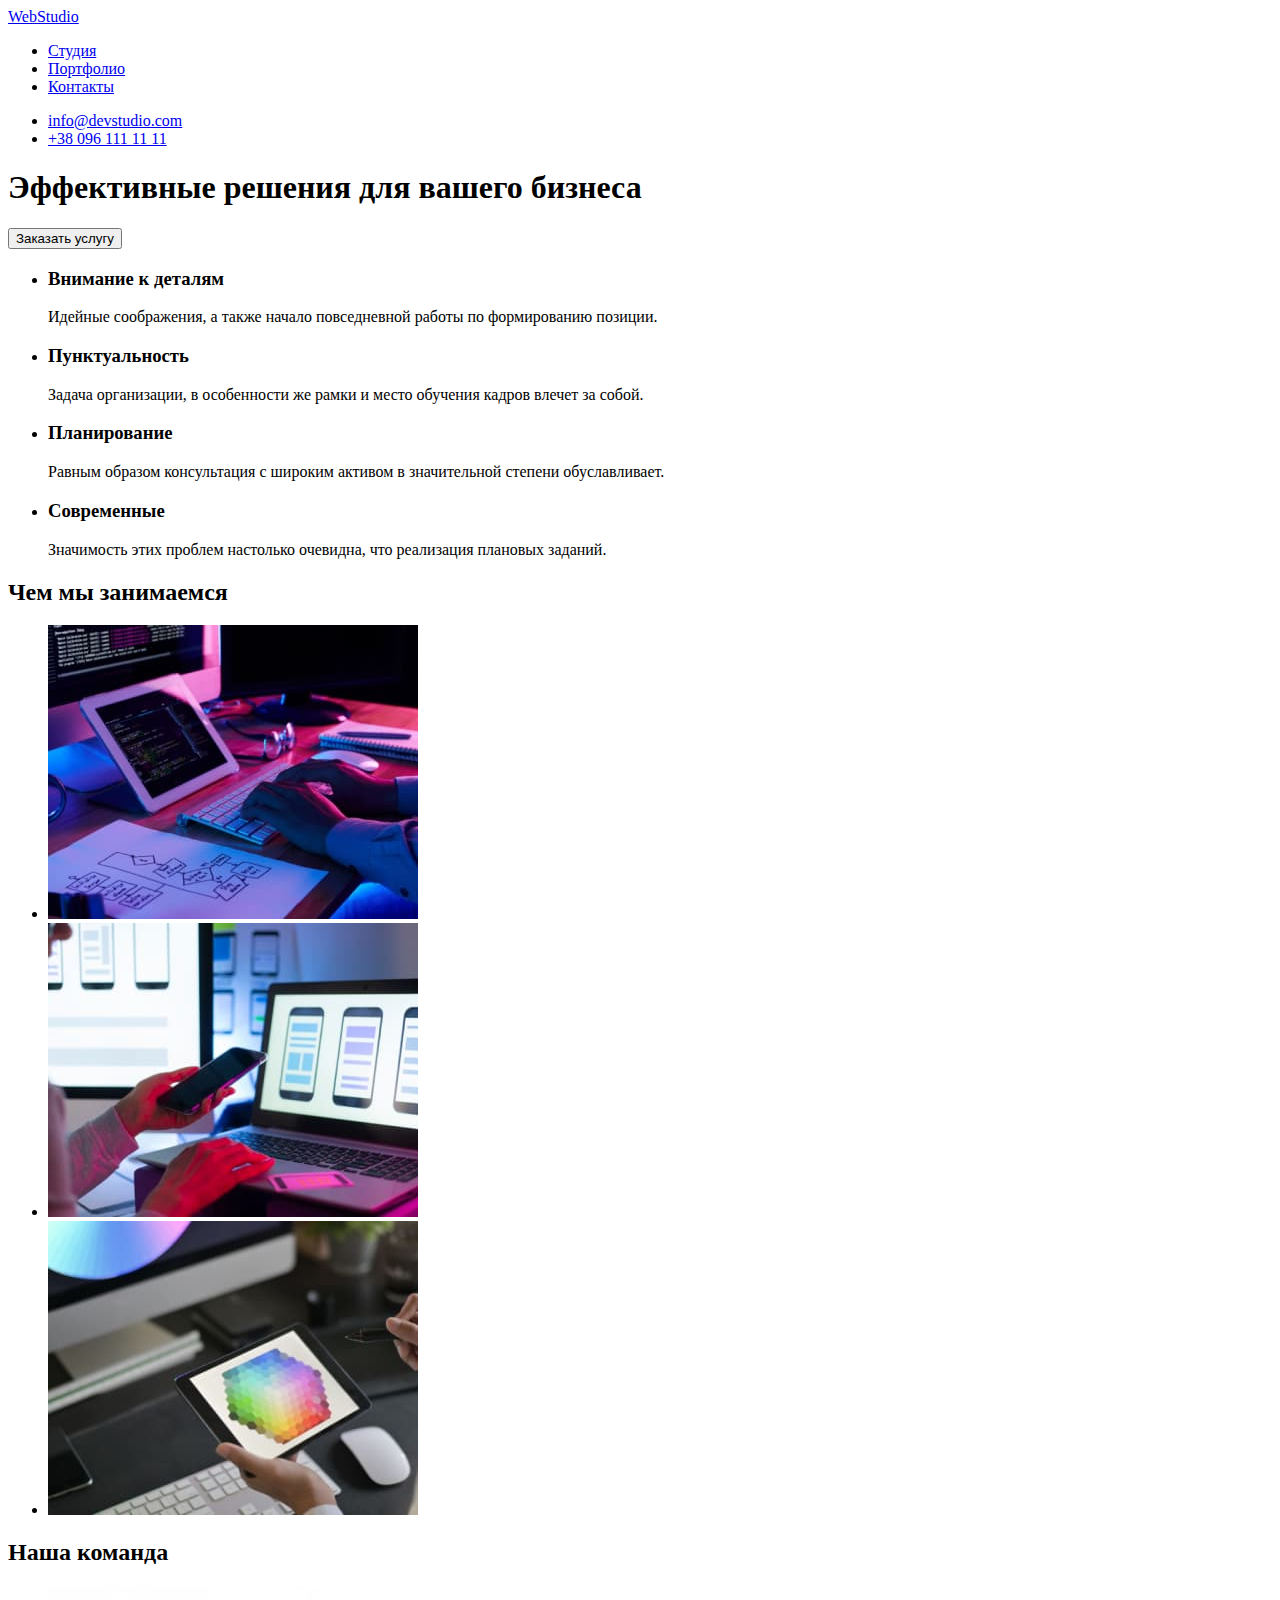
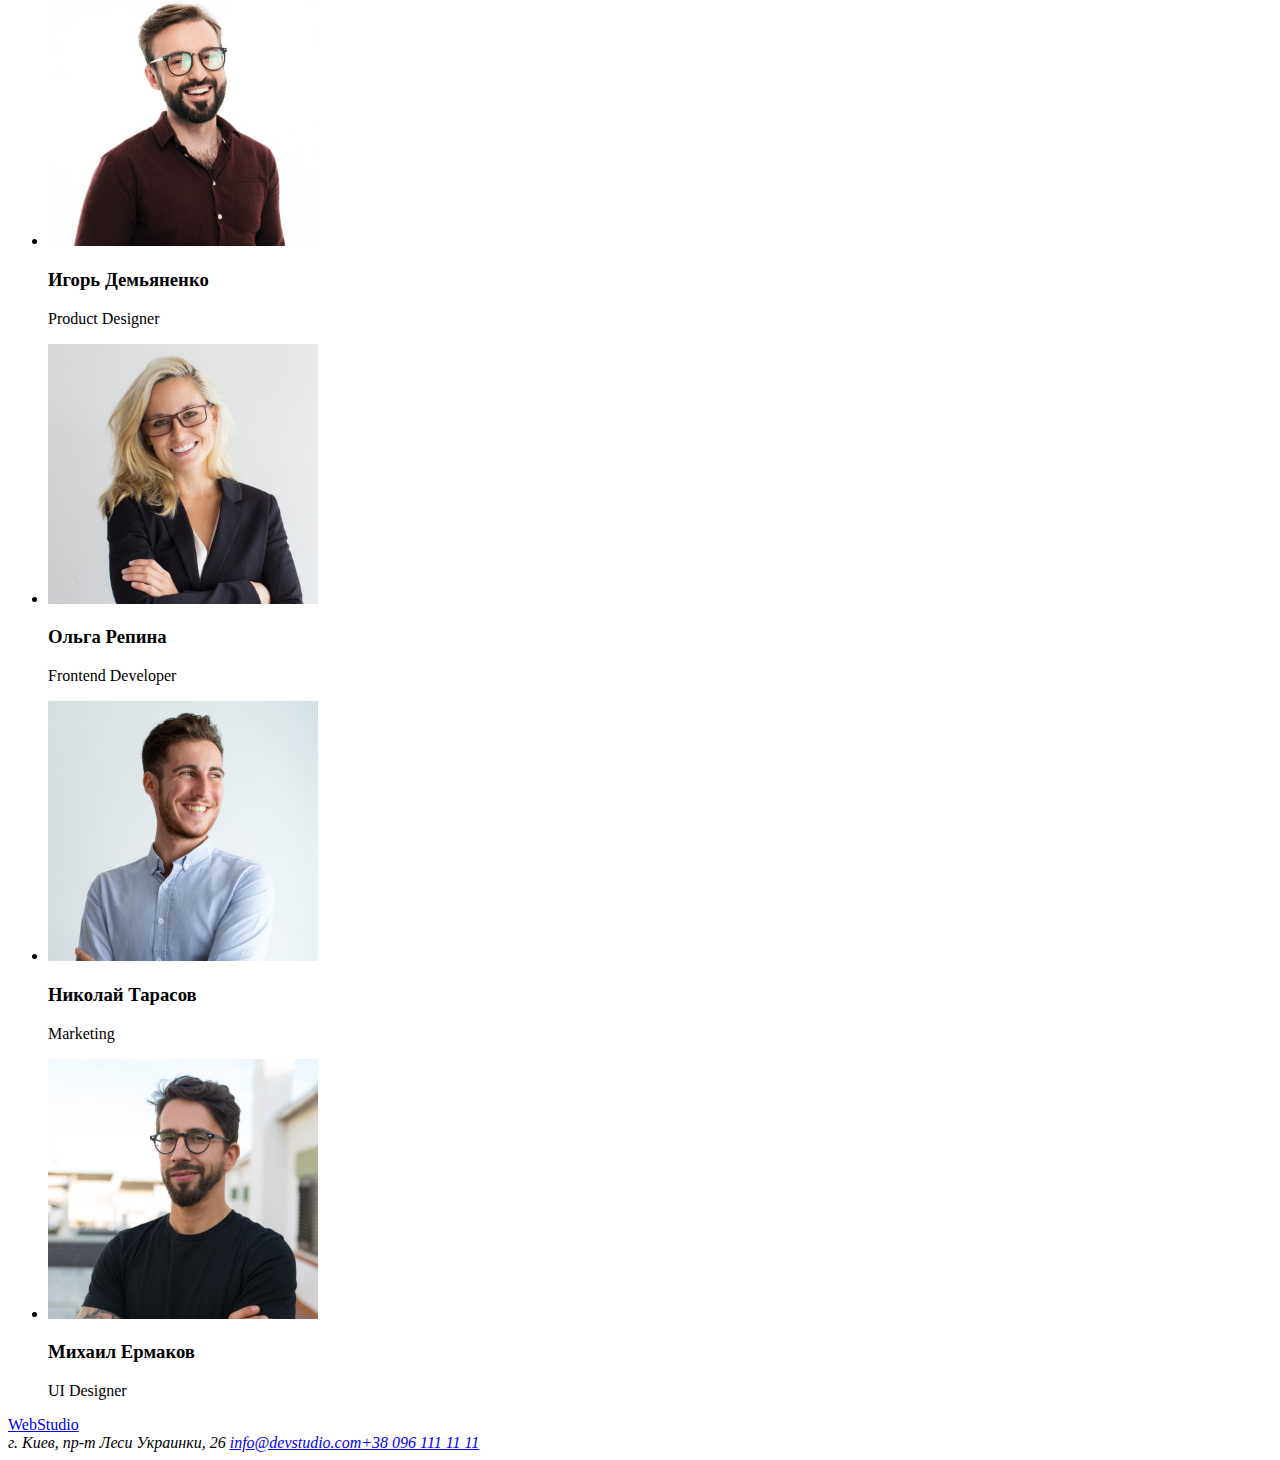
==== index.html @ 4d8ebeed "GoIT" ====
<!DOCTYPE html>
<html lang="ru">
  <head>
    <meta charset="UTF-8" />
    <meta http-equiv="X-UA-Compatible" content="IE=edge" />
    <meta name="viewport" content="width=device-width, initial-scale=1.0" />
    <title>Document</title>
    <link rel="stylesheet" href="./css/style.css" />
  </head>

  <body>
    <header class="Home">
      <!--Home-->
      <nav>
        <a class="logo1" href="index.html"
          >Web<span class="logo2">Studio</span>
        </a>
        <ul>
          <li><a href="./index.html ">Студия</a></li>
          <li><a href="./index.html">Портфолио</a></li>
          <li><a href="./index.html">Контакты</a></li>
        </ul>
      </nav>
      <ul>
        <li>
          <a class="contact" href="mailto:info@devstudio.com"
            >info@devstudio.com</a
          >
        </li>
        <li>
          <a class="contact" href="tel:+380961111111">+38 096 111 11 11</a>
        </li>
      </ul>
    </header>
    <main>
      <!--sectipon-->
      <section>
        <h1>Эффективные решения для вашего бизнеса</h1>
        <button type="button">Заказать услугу</button>
      </section>
      <!--peculiarities-->
      <section>
        <ul>
          <li>
            <h3>Внимание к деталям</h3>
            <p>
              Идейные соображения, а также начало повседневной работы по
              формированию позиции.
            </p>
          </li>
          <li>
            <h3>Пунктуальность</h3>
            <p>
              Задача организации, в особенности же рамки и место обучения кадров
              влечет за собой.
            </p>
          </li>
          <li>
            <h3>Планирование</h3>
            <p>
              Равным образом консультация с широким активом в значительной
              степени обуславливает.
            </p>
          </li>
          <li>
            <h3>Современные</h3>
            <p>
              Значимость этих проблем настолько очевидна, что реализация
              плановых заданий.
            </p>
          </li>
        </ul>
      </section>
      <!--we doing-->
      <section>
        <h2>Чем мы занимаемся</h2>
        <ul>
          <li>
            <a href="">
              <img
                src="./images/picture1squoosh.jpg"
                width="370"
                height="294"
                alt="Ноутбук"
            /></a>
          </li>
          <li>
            <a href="">
              <img
                src="./images/picture2squoosh.jpg"
                width="370"
                height="294"
                alt="Телефон"
              />
            </a>
          </li>
          <li>
            <a href="">
              <img
                src="./images/picture3squoosh.jpg"
                width="370"
                height="294"
                alt="Планшет"
              />
            </a>
          </li>
        </ul>
      </section>
      <!--Наша команда-->
      <section>
        <h2>Наша команда</h2>
        <ul>
          <li>
            <img
              src="./images/Demayanenko.jpg"
              width="270"
              height="260"
              alt="Демьяненко"
            />
            <h3>Игорь Демьяненко</h3>
            <p>Product Designer</p>
          </li>
          <li>
            <img
              src="./images/Repina.jpg"
              width="270"
              height="260"
              alt="Репина"
            />
            <h3>Ольга Репина</h3>
            <p>Frontend Developer</p>
          </li>
          <li>
            <img
              src="./images/Tarasov.jpg"
              width="270"
              height="260"
              alt="Тарасов"
            />
            <h3>Николай Тарасов</h3>
            <p>Marketing</p>
          </li>
          <li>
            <img
              src="./images/Ermakov.jpg"
              width="270"
              height="260"
              alt="Ермаков"
            />
            <h3>Михаил Ермаков</h3>
            <p>UI Designer</p>
          </li>
        </ul>
      </section>
    </main>
    <!--basement-->
    <footer>
      <a class="logo1" href="index.htm"
        >Web<span class="logo2">Studio</span>
      </a>
      <address>
        г. Киев, пр-т Леси Украинки, 26
        <a class="contact" href="mailto:info@devstudio.com"
          >info@devstudio.com</a
        ><a class="contact" href="tel:+380961111111">+38 096 111 11 11</a>
      </address>
    </footer>
  </body>
</html>
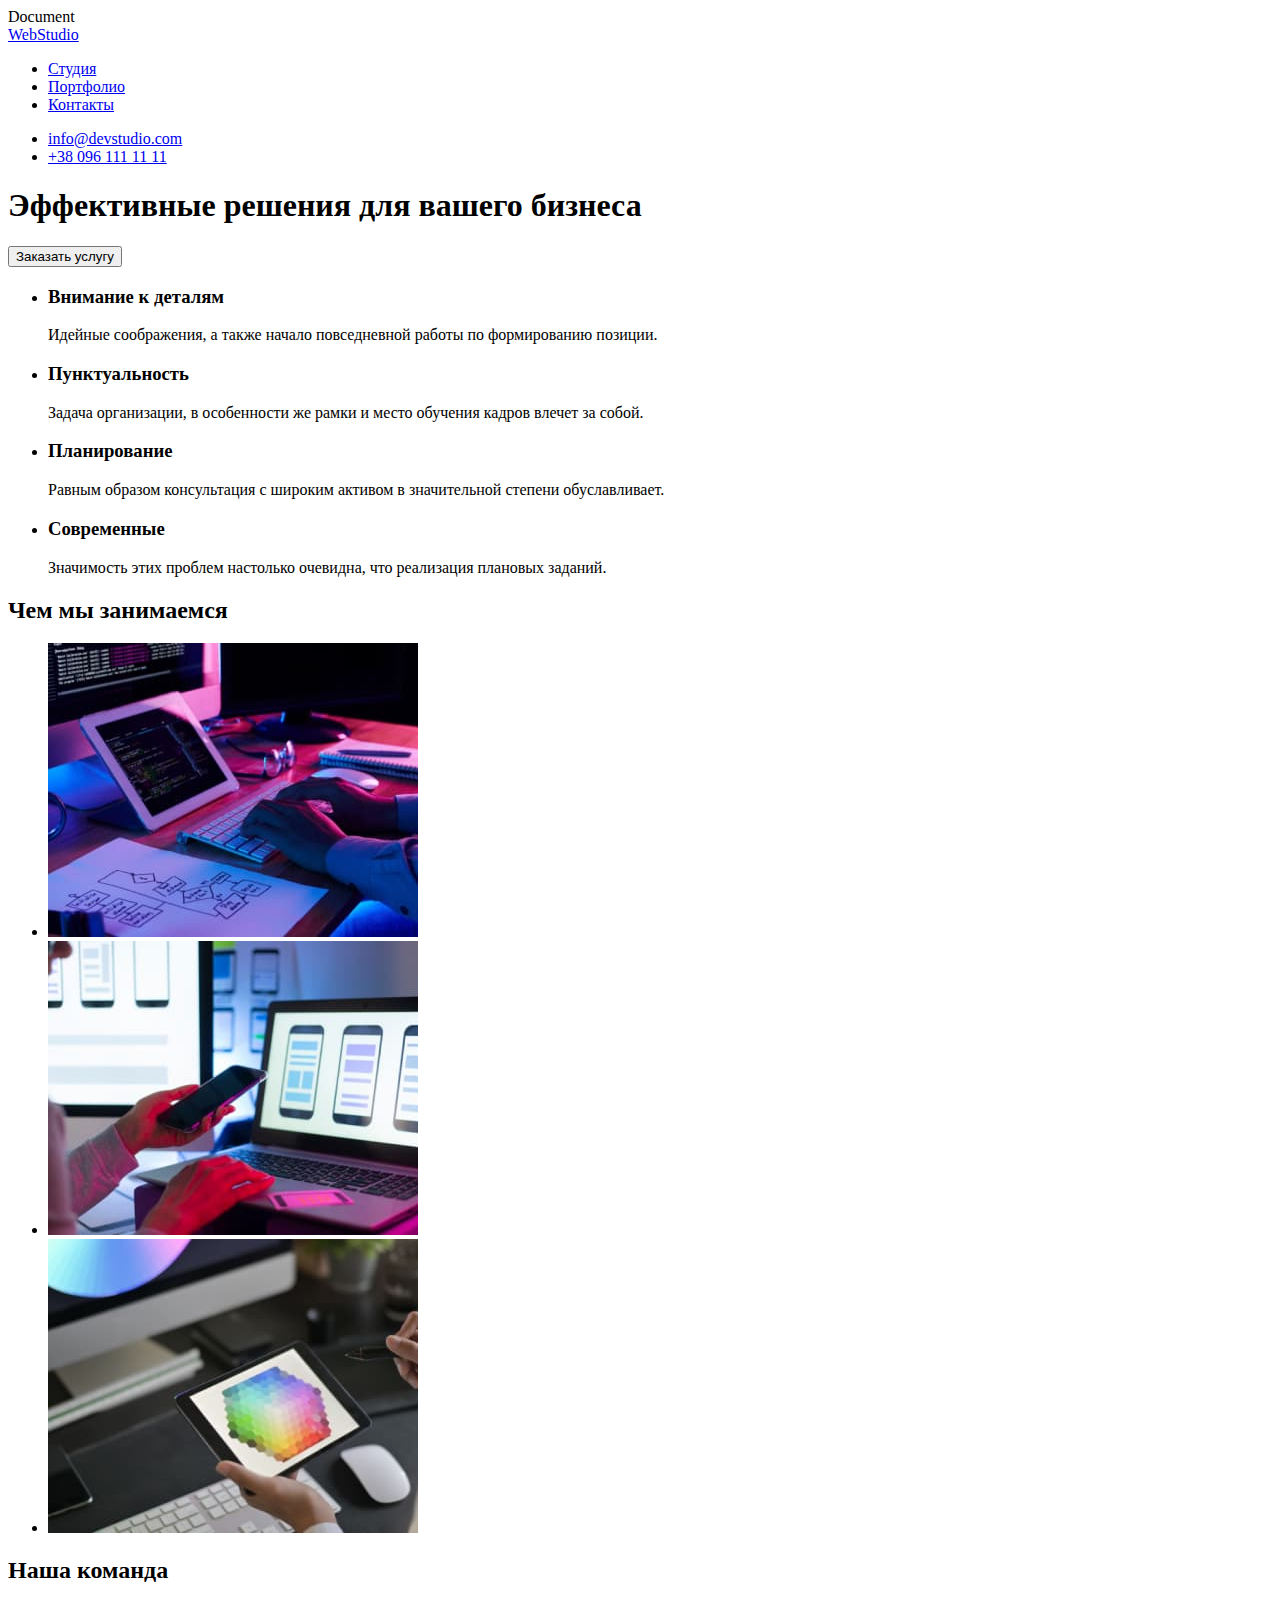
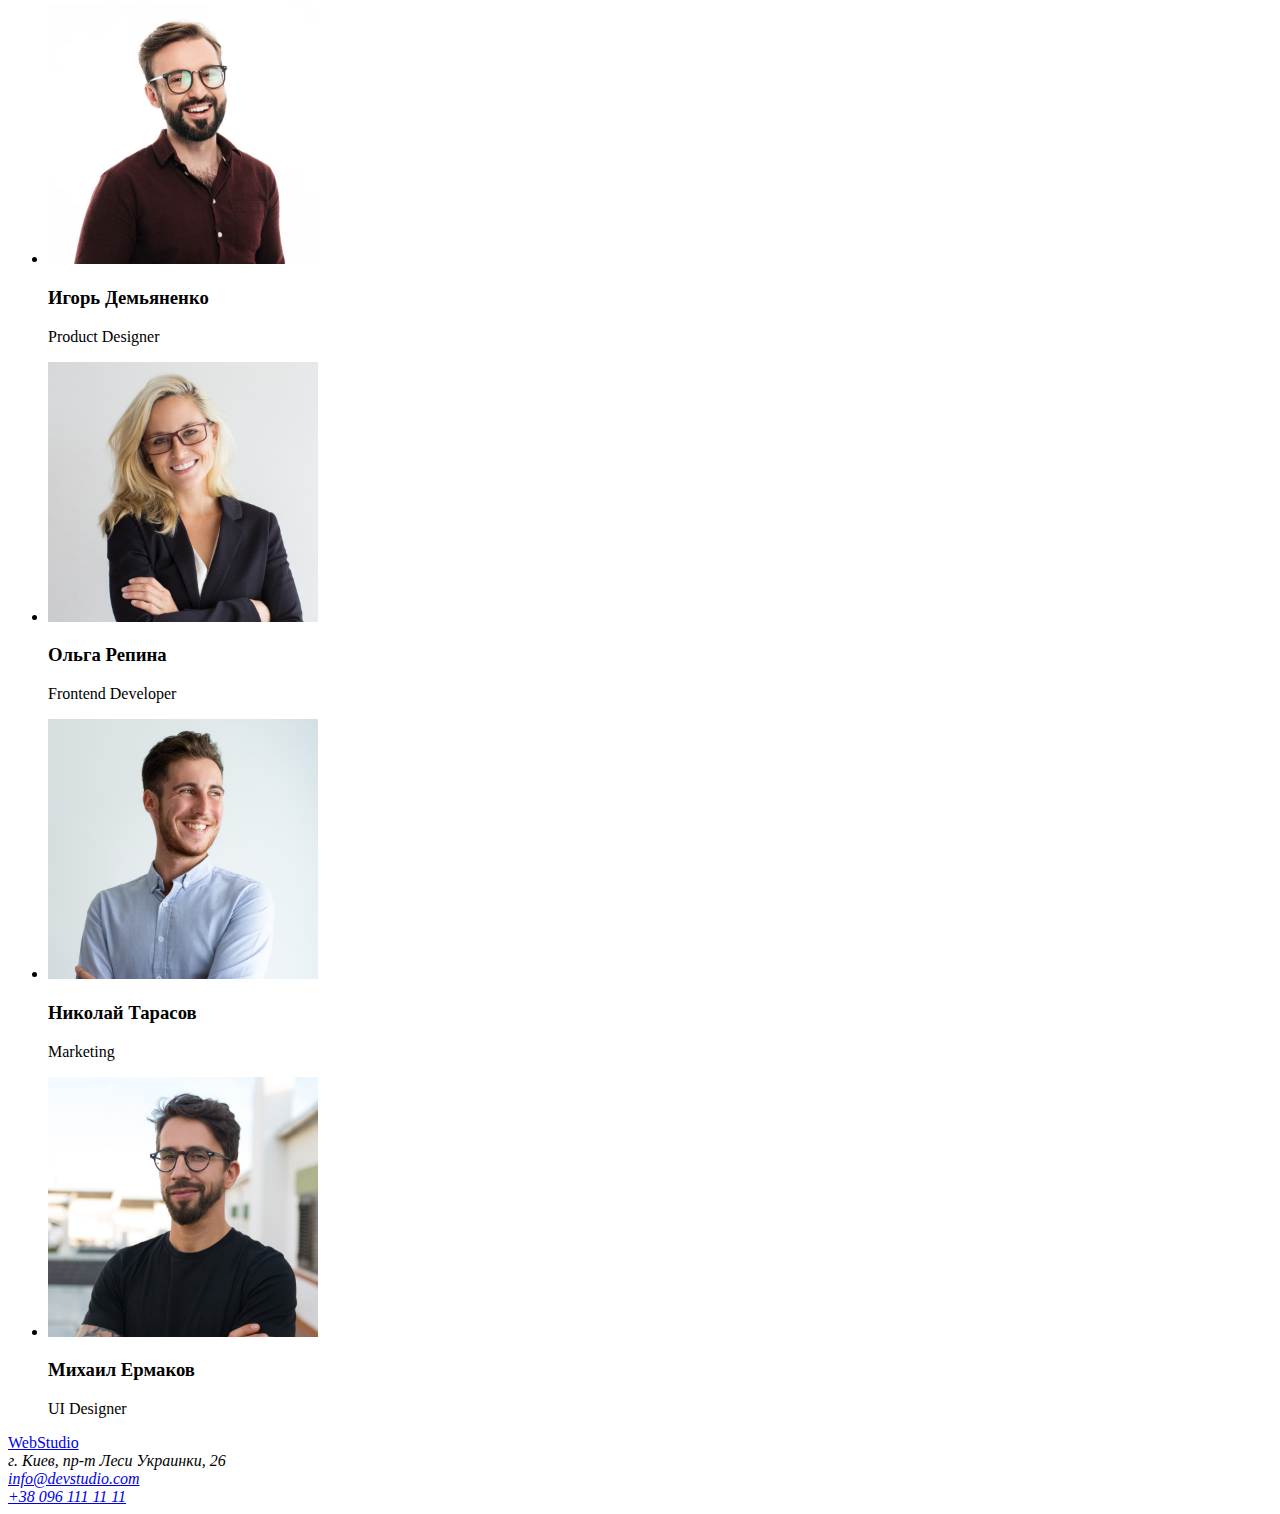
==== commit e7862d56: "GoIT" ====
--- a/index.html
+++ b/index.html
@@ -4,6 +4,11 @@
     <meta charset="UTF-8" />
     <meta http-equiv="X-UA-Compatible" content="IE=edge" />
     <meta name="viewport" content="width=device-width, initial-scale=1.0" />
+    <link rel="preconnect" href="https://fonts.googleapis.com" />
+    <link rel="preconnect" href="https://fonts.gstatic.com" crossorigin />
+    <link
+      href="https://fonts.googleapis.com/css2?family=Raleway:wght@700&family=Roboto:wght@400;500;700;900&display=swap"
+      rel="stylesheet"
     <title>Document</title>
     <link rel="stylesheet" href="./css/style.css" />
   </head>
@@ -16,8 +21,8 @@
           >Web<span class="logo2">Studio</span>
         </a>
         <ul>
-          <li><a href="./index.html ">Студия</a></li>
-          <li><a href="./index.html">Портфолио</a></li>
+          <li><a href="./stydia.html ">Студия</a></li>
+          <li><a href="./portfolio.html">Портфолио</a></li>
           <li><a href="./index.html">Контакты</a></li>
         </ul>
       </nav>
@@ -159,10 +164,10 @@
         >Web<span class="logo2">Studio</span>
       </a>
       <address>
-        г. Киев, пр-т Леси Украинки, 26
+        г. Киев, пр-т Леси Украинки, 26 <br>
         <a class="contact" href="mailto:info@devstudio.com"
           >info@devstudio.com</a
-        ><a class="contact" href="tel:+380961111111">+38 096 111 11 11</a>
+        > <br> <a class="contact" href="tel:+380961111111">+38 096 111 11 11</a>
       </address>
     </footer>
   </body>
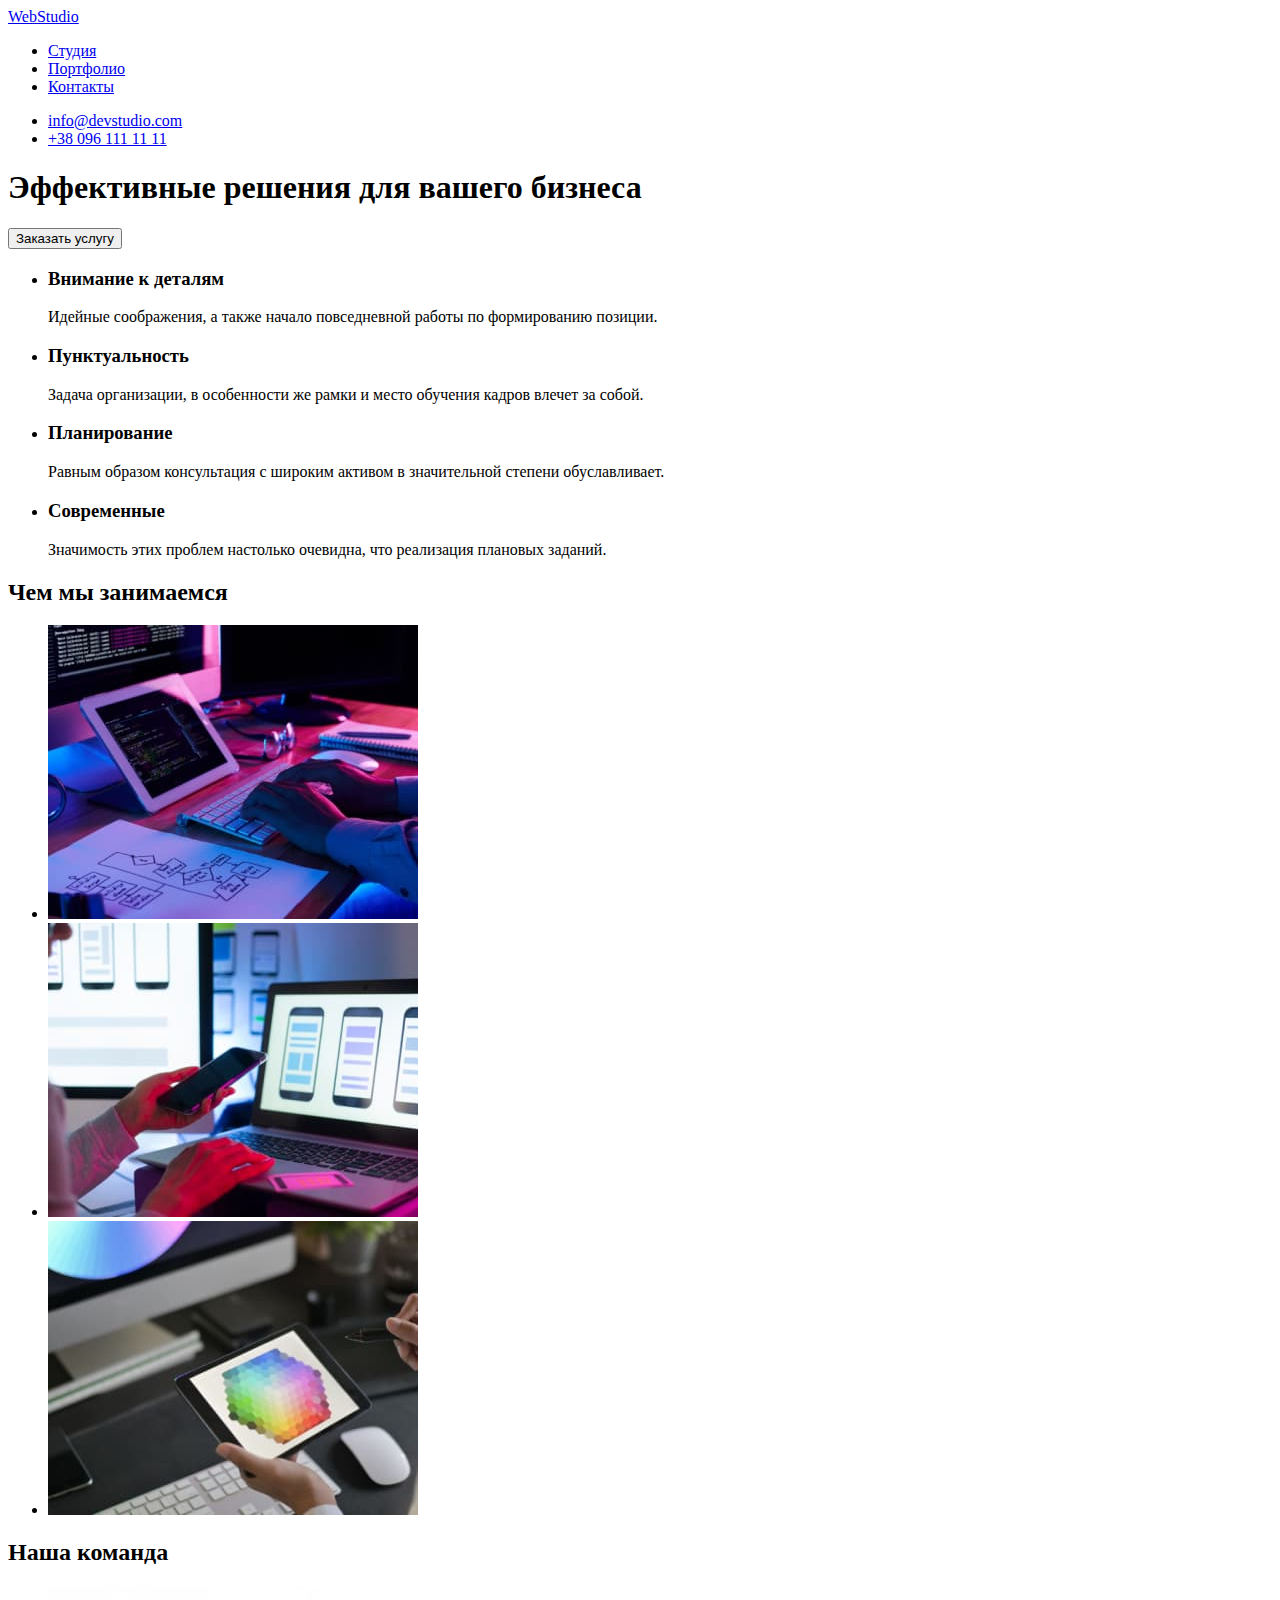
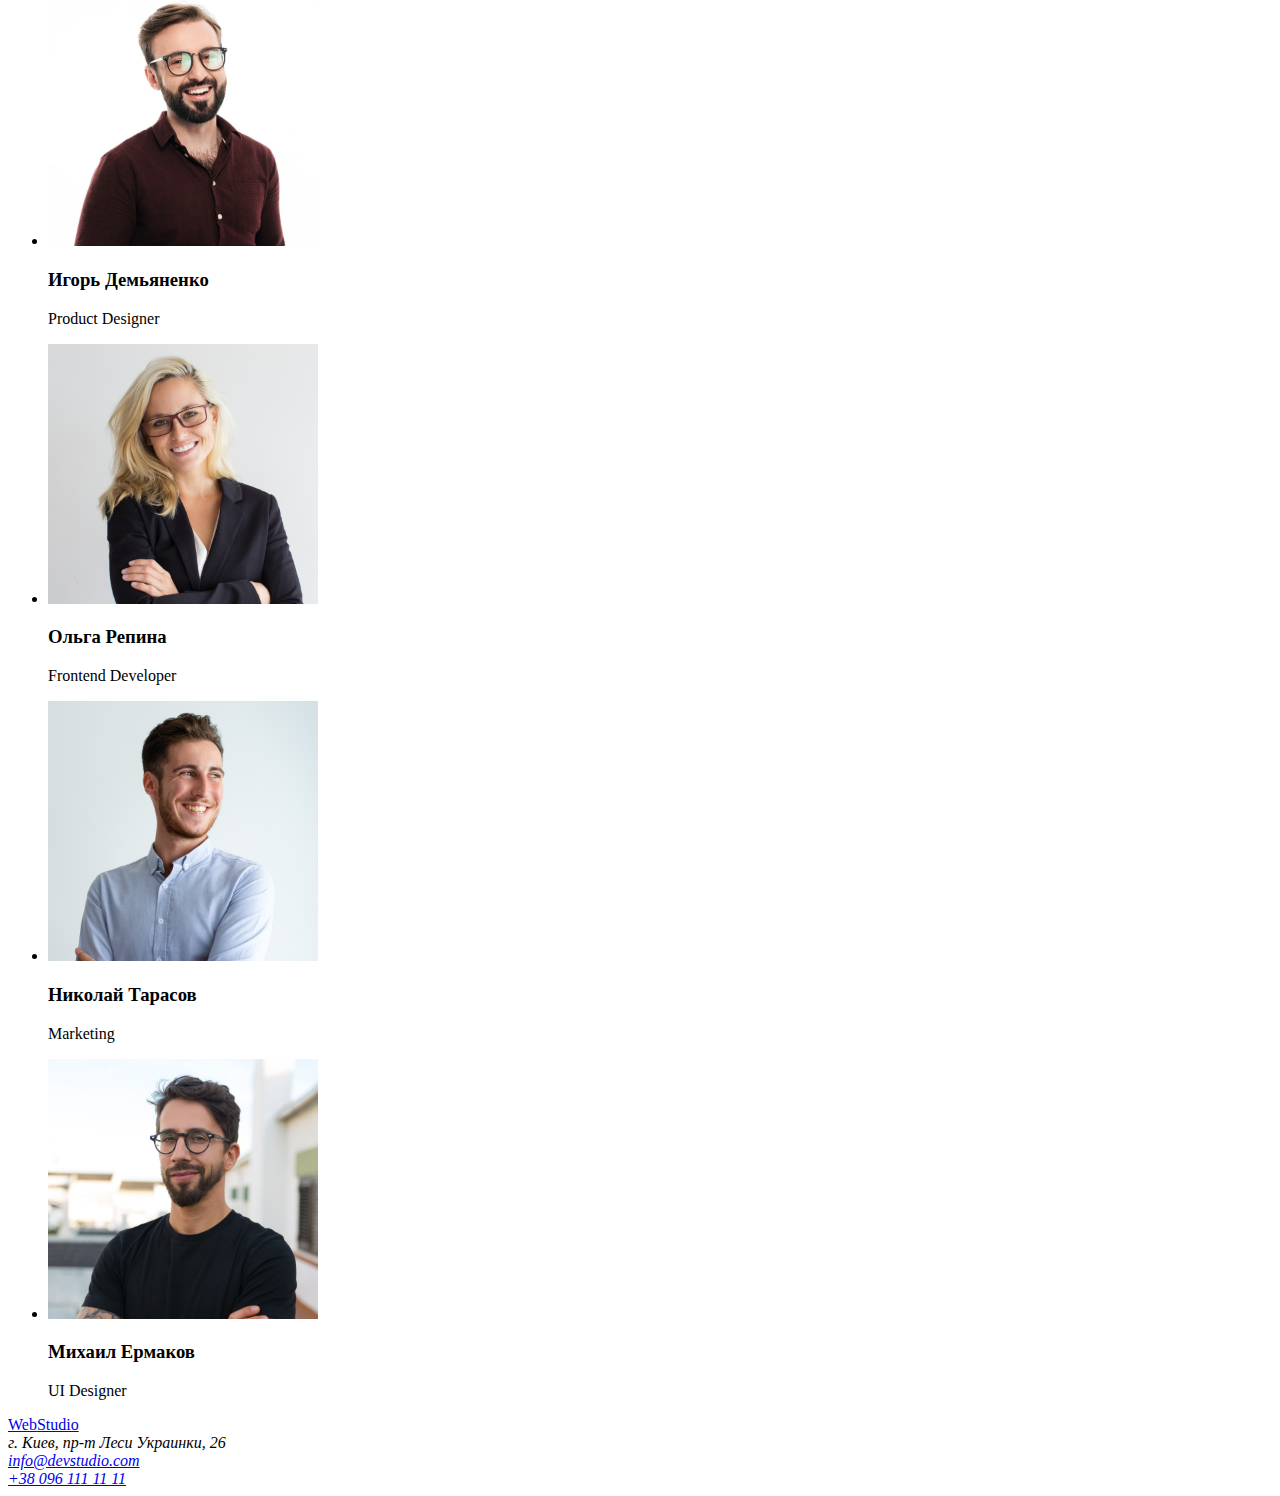
==== commit d12173f2: "GoIT" ====
--- a/index.html
+++ b/index.html
@@ -4,13 +4,16 @@
     <meta charset="UTF-8" />
     <meta http-equiv="X-UA-Compatible" content="IE=edge" />
     <meta name="viewport" content="width=device-width, initial-scale=1.0" />
+    <title>Document</title>
     <link rel="preconnect" href="https://fonts.googleapis.com" />
     <link rel="preconnect" href="https://fonts.gstatic.com" crossorigin />
     <link
       href="https://fonts.googleapis.com/css2?family=Raleway:wght@700&family=Roboto:wght@400;500;700;900&display=swap"
       rel="stylesheet"
-    <title>Document</title>
-    <link rel="stylesheet" href="./css/style.css" />
+      <link
+      rel="stylesheet"
+      href="./css/style.css"
+    />
   </head>
 
   <body>
@@ -164,10 +167,12 @@
         >Web<span class="logo2">Studio</span>
       </a>
       <address>
-        г. Киев, пр-т Леси Украинки, 26 <br>
+        г. Киев, пр-т Леси Украинки, 26 <br />
         <a class="contact" href="mailto:info@devstudio.com"
           >info@devstudio.com</a
-        > <br> <a class="contact" href="tel:+380961111111">+38 096 111 11 11</a>
+        >
+        <br />
+        <a class="contact" href="tel:+380961111111">+38 096 111 11 11</a>
       </address>
     </footer>
   </body>
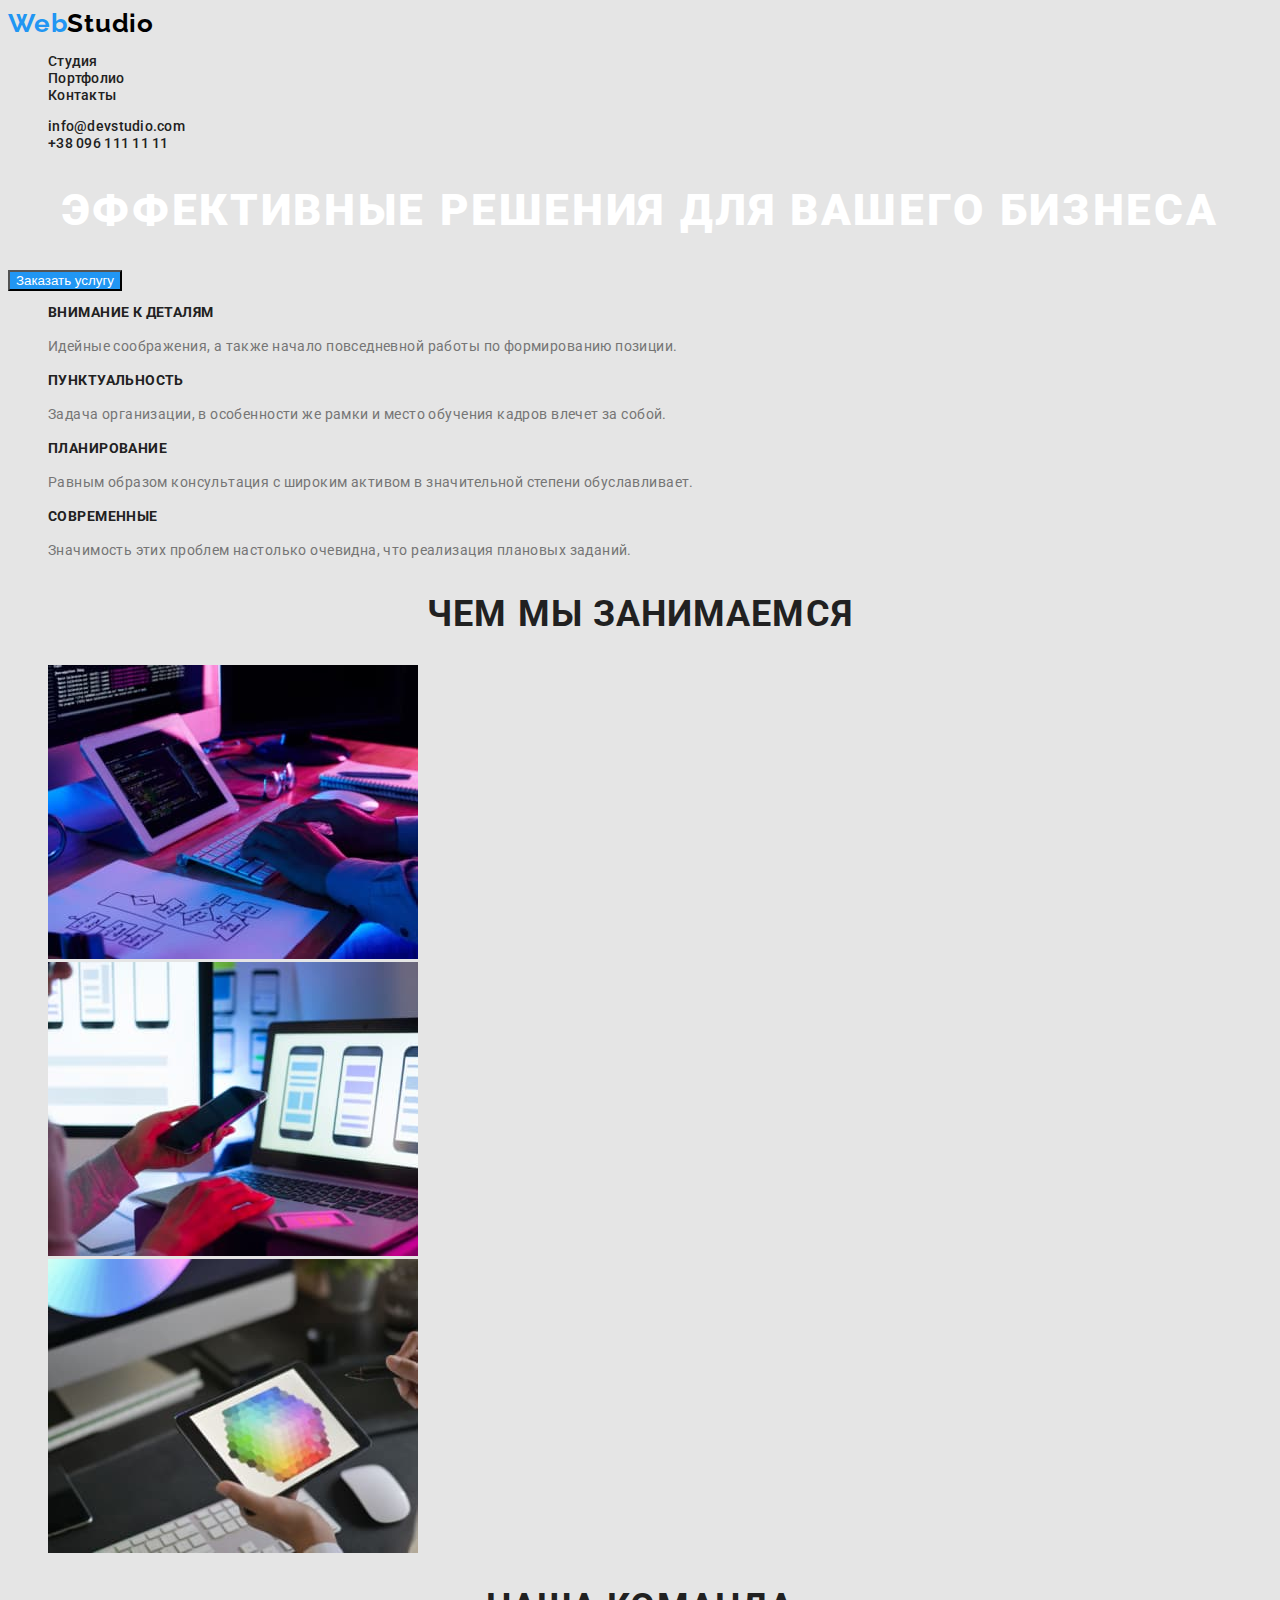
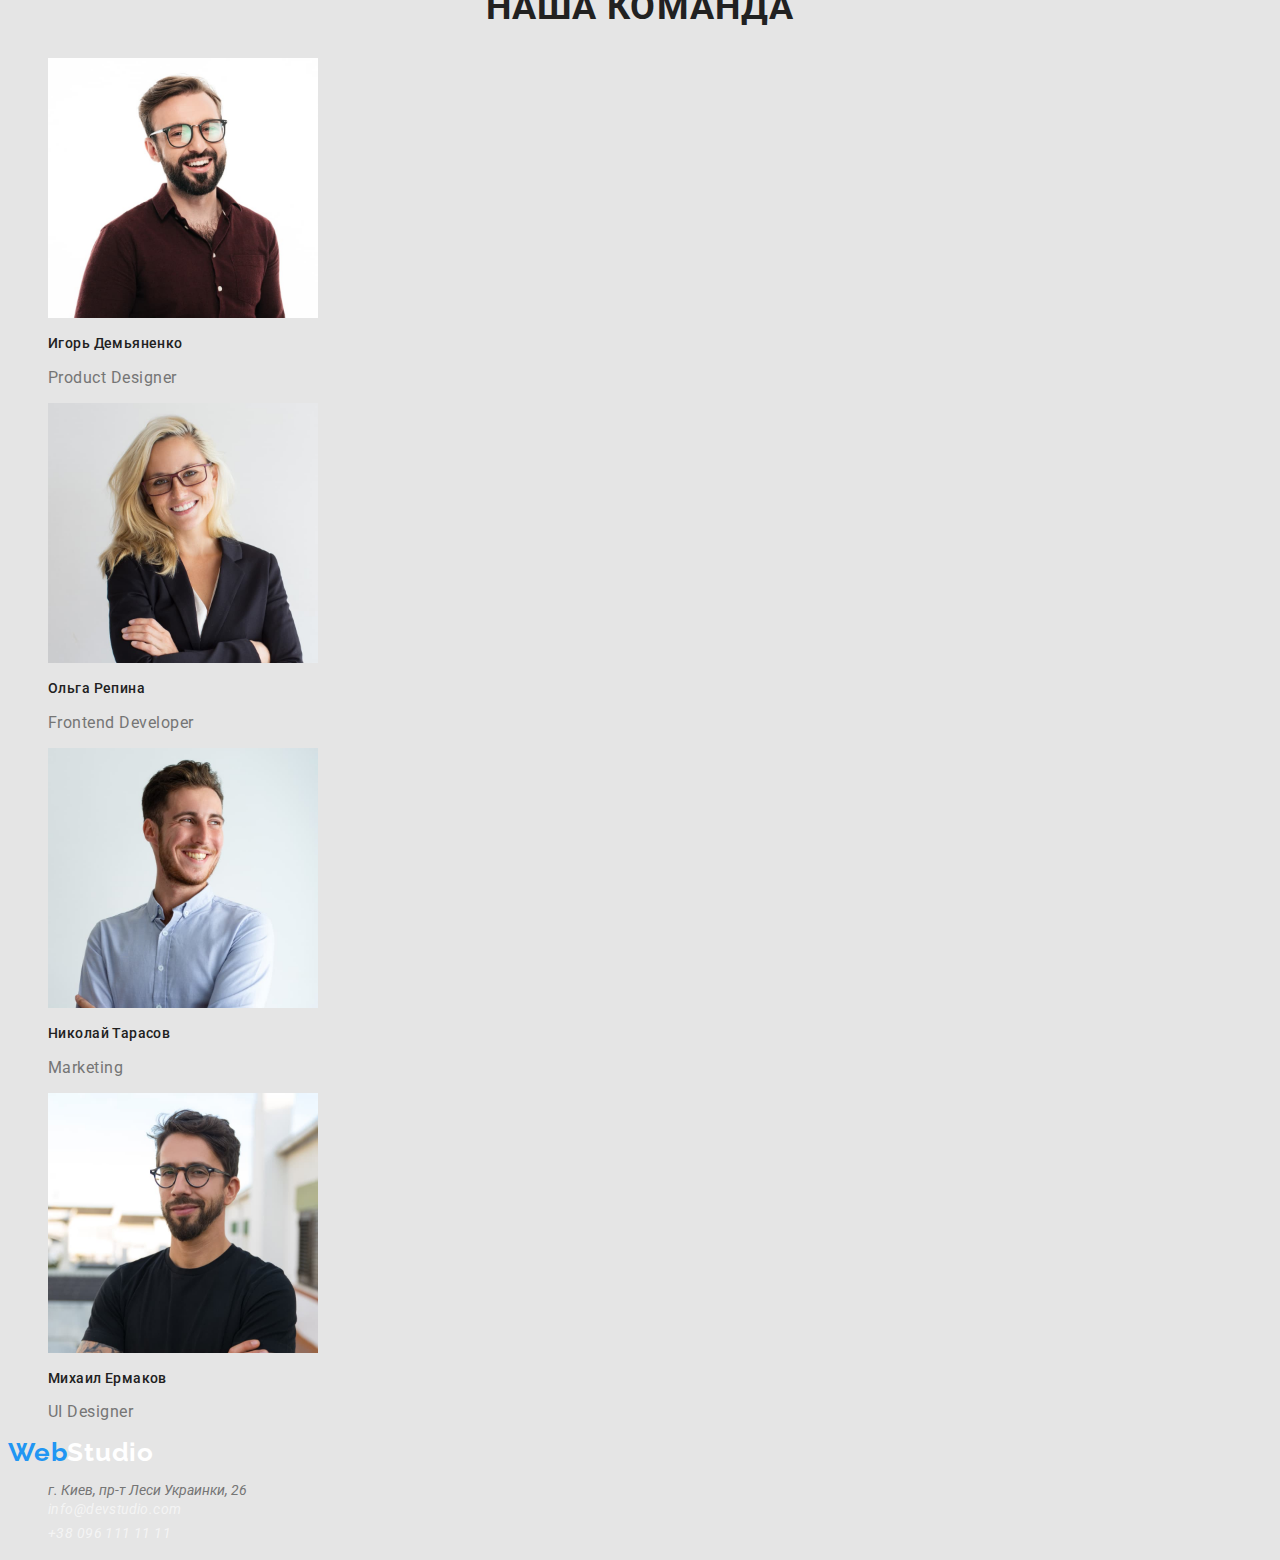
==== commit d3a3b85c: "GoIT" ====
--- a/index.html
+++ b/index.html
@@ -5,74 +5,78 @@
     <meta http-equiv="X-UA-Compatible" content="IE=edge" />
     <meta name="viewport" content="width=device-width, initial-scale=1.0" />
     <title>Document</title>
+    <link rel="stylesheet" href="./css/styles.css" />
     <link rel="preconnect" href="https://fonts.googleapis.com" />
     <link rel="preconnect" href="https://fonts.gstatic.com" crossorigin />
     <link
       href="https://fonts.googleapis.com/css2?family=Raleway:wght@700&family=Roboto:wght@400;500;700;900&display=swap"
       rel="stylesheet"
-      <link
-      rel="stylesheet"
-      href="./css/style.css"
     />
   </head>
 
   <body>
-    <header class="Home">
-      <!--Home-->
-      <nav>
-        <a class="logo1" href="index.html"
-          >Web<span class="logo2">Studio</span>
+    <!--header-->
+    <header class="header">
+      <nav class="nav">
+        <a href="index.html" class="logo-fist"
+          >Web<span class="logo-second">Studio</span>
         </a>
-        <ul>
-          <li><a href="./stydia.html ">Студия</a></li>
-          <li><a href="./portfolio.html">Портфолио</a></li>
-          <li><a href="./index.html">Контакты</a></li>
+        <ul class="list-nav">
+          <li>
+            <a href="./stydia.html " class="link backligt">Студия</a>
+          </li>
+          <li>
+            <a href="./portfolio.html" class="link">Портфолио</a>
+          </li>
+          <li>
+            <a href="./index.html" class="link">Контакты</a>
+          </li>
         </ul>
       </nav>
-      <ul>
+      <ul class="list-contacts">
         <li>
-          <a class="contact" href="mailto:info@devstudio.com"
+          <a href="mailto:info@devstudio.com" class="link"
             >info@devstudio.com</a
           >
         </li>
         <li>
-          <a class="contact" href="tel:+380961111111">+38 096 111 11 11</a>
+          <a href="tel:+380961111111" class="link">+38 096 111 11 11</a>
         </li>
       </ul>
     </header>
     <main>
       <!--sectipon-->
-      <section>
-        <h1>Эффективные решения для вашего бизнеса</h1>
-        <button type="button">Заказать услугу</button>
+      <section class="hero">
+        <h1 class="hero-name">Эффективные решения для вашего бизнеса</h1>
+        <button type="button" class="button">Заказать услугу</button>
       </section>
       <!--peculiarities-->
-      <section>
-        <ul>
+      <section class="post">
+        <ul class="post-list">
           <li>
-            <h3>Внимание к деталям</h3>
-            <p>
+            <h3 class="post-title">Внимание к деталям</h3>
+            <p class="post-text">
               Идейные соображения, а также начало повседневной работы по
               формированию позиции.
             </p>
           </li>
           <li>
-            <h3>Пунктуальность</h3>
-            <p>
+            <h3 class="post-title">Пунктуальность</h3>
+            <p class="post-text">
               Задача организации, в особенности же рамки и место обучения кадров
               влечет за собой.
             </p>
           </li>
           <li>
-            <h3>Планирование</h3>
-            <p>
+            <h3 class="post-title">Планирование</h3>
+            <p class="post-text">
               Равным образом консультация с широким активом в значительной
               степени обуславливает.
             </p>
           </li>
           <li>
-            <h3>Современные</h3>
-            <p>
+            <h3 class="post-title">Современные</h3>
+            <p class="post-text">
               Значимость этих проблем настолько очевидна, что реализация
               плановых заданий.
             </p>
@@ -80,99 +84,105 @@
         </ul>
       </section>
       <!--we doing-->
-      <section>
-        <h2>Чем мы занимаемся</h2>
-        <ul>
-          <li>
-            <a href="">
+      <section class="section">
+        <h2 class="section-name">Чем мы занимаемся</h2>
+        <ul class="content-list">
+          <li class="content-item">
+            <a href="" class="content-link">
               <img
                 src="./images/picture1squoosh.jpg"
                 width="370"
                 height="294"
-                alt="Ноутбук"
+                alt="notebook"
             /></a>
           </li>
-          <li>
-            <a href="">
+          <li class="content-item">
+            <a href="" class="content-link">
               <img
                 src="./images/picture2squoosh.jpg"
                 width="370"
                 height="294"
-                alt="Телефон"
+                alt="phone"
               />
             </a>
           </li>
-          <li>
-            <a href="">
+          <li class="content-item">
+            <a href="" class="content-link">
               <img
                 src="./images/picture3squoosh.jpg"
                 width="370"
                 height="294"
-                alt="Планшет"
+                alt="tablet"
               />
             </a>
           </li>
         </ul>
       </section>
-      <!--Наша команда-->
-      <section>
-        <h2>Наша команда</h2>
-        <ul>
-          <li>
+      <!--our team-->
+      <section class="section">
+        <h2 class="section-name">Наша команда</h2>
+        <ul class="team-list">
+          <li class="team-box">
             <img
               src="./images/Demayanenko.jpg"
               width="270"
               height="260"
               alt="Демьяненко"
             />
-            <h3>Игорь Демьяненко</h3>
-            <p>Product Designer</p>
+            <h3 class="box-name">Игорь Демьяненко</h3>
+            <p class="box-text">Product Designer</p>
           </li>
-          <li>
+          <li class="section-box">
             <img
               src="./images/Repina.jpg"
               width="270"
               height="260"
               alt="Репина"
             />
-            <h3>Ольга Репина</h3>
-            <p>Frontend Developer</p>
+            <h3 class="box-name">Ольга Репина</h3>
+            <p class="box-text">Frontend Developer</p>
           </li>
-          <li>
+          <li class="list-tarasov">
             <img
               src="./images/Tarasov.jpg"
               width="270"
               height="260"
               alt="Тарасов"
             />
-            <h3>Николай Тарасов</h3>
-            <p>Marketing</p>
+            <h3 class="box-name">Николай Тарасов</h3>
+            <p class="box-text">Marketing</p>
           </li>
-          <li>
+          <li class="section-box">
             <img
               src="./images/Ermakov.jpg"
               width="270"
               height="260"
+              box-name
               alt="Ермаков"
             />
-            <h3>Михаил Ермаков</h3>
-            <p>UI Designer</p>
+            <h3 class="box-name">Михаил Ермаков</h3>
+            <p class="box-text">UI Designer</p>
           </li>
         </ul>
       </section>
     </main>
     <!--basement-->
-    <footer>
-      <a class="logo1" href="index.htm"
-        >Web<span class="logo2">Studio</span>
+    <footer class="footer">
+      <a href="index.htm" class="logo-third"
+        >Web<span class="logo-fourth">Studio</span>
       </a>
-      <address>
-        г. Киев, пр-т Леси Украинки, 26 <br />
-        <a class="contact" href="mailto:info@devstudio.com"
-          >info@devstudio.com</a
-        >
-        <br />
-        <a class="contact" href="tel:+380961111111">+38 096 111 11 11</a>
+      <address class="address">
+        <ul>
+          <li>г. Киев, пр-т Леси Украинки, 26</li>
+          <li>
+            <a href="mailto:info@devstudio.com" class="link"
+              >info@devstudio.com</a
+            >
+          </li>
+          <li>
+            <a href="tel:+380961111111" class="link">+38 096 111 11 11</a>
+          </li>
+        </ul>
       </address>
     </footer>
   </body>
--- a/css/styles.css
+++ b/css/styles.css
@@ -0,0 +1,220 @@
+:root {
+    --primary-text-color: #757575;
+    --title-tex-color:#212121;
+    --accent-color:#2196F3;
+    --primary-white-color:#FFFFFF;
+    --primary-background-color:#E5E5E5;
+    --secondary-background-color:#2F303A;
+}
+body {
+    font-family: 'Roboto',
+    sans-serif;
+    font-size: 14px;
+    background-color: var(--primary-background-color);
+    color: var(--primary-text-color);
+}
+
+a {
+    text-decoration: none;
+}
+
+ul,
+li {
+    list-style-type: none;
+}
+
+/*heder*/
+.logo-fist,
+.logo-second {
+    font-family: Raleway;
+    font-weight: 700;
+    font-size: 26px;
+    line-height: 1.19;
+    letter-spacing: 0.03em;
+    
+
+}
+.logo-second {
+    color: #000000;
+
+}
+.logo-fist{
+    color: var(--accent-color);
+}
+.list-nav .link {
+    font-weight: 500;
+    font-size: 14px;
+    line-height: 1.14;
+    letter-spacing: 0.02em;
+    color: var(--title-tex-color);
+} 
+.link .backligt {
+    color: #2196F3;
+}
+.list-nav .link:hover,
+.list-nav .link:focus {
+    color: var(--accent-color);
+}
+.list-contacts .link {
+    font-weight: 500;
+    font-size: 14px;
+    line-height: 1.14;
+    letter-spacing: 0.02em;
+    color: var(--title-tex-color);
+
+}
+.list-contacts .link:hover,
+.list-contacts .link:focus {
+    color: var(--accent-color);
+}
+
+/*hero*/
+h1 {
+   
+    font-weight: 900;  
+    font-size: 44px;
+    line-height:1.36;
+    text-align: center;
+    letter-spacing: 0.06em;
+    text-transform: uppercase;
+    color: var(--primary-white-color);
+   
+}
+
+
+.button {
+    color: var(--primary-white-color);
+    background-color: var(--accent-color);
+    
+}
+.button:hover,
+.button:focus {
+    filter: drop-shadow(0px 4px 4px rgba(0, 0, 0, 0.25));
+    border-radius: 4px;
+}
+.button .primary {
+    color: var(--title-tex-color);
+    background-color: #F5F4FA;
+}
+.button .secondary {
+    color: var(--accent-color);
+    background-color: var(--primary-white-color);
+}
+/*peculiarities*/
+.post-title {
+    font-weight: 700;
+    font-size: 14px;
+    line-height: 1.14;
+    letter-spacing: 0.03em;
+    text-transform: uppercase;
+    color: var(--title-tex-color);
+
+}
+.post-text {
+    
+    font-weight: 400;
+    font-size: 14px;
+    line-height: 1.71;
+    letter-spacing: 0.03em;
+    color: var(--primary-text-color);
+
+}
+/*we doing */
+.section-name 
+{
+    font-weight: 700;
+    font-size: 36px;
+    text-align: center;
+    letter-spacing: 0.03em;
+    line-height: 1.18;
+    text-transform: uppercase;
+    color: var(--title-tex-color);
+}
+/*our team*/
+
+.box-name {
+    font-weight: 500;
+    font-size: 14px;
+    line-height: 1.19;
+    letter-spacing: 0.03em;
+    color: var(--title-tex-color);
+
+}
+.box-text {
+    font-weight: 400;
+    font-size: 16px;
+    line-height: 1.19;
+    letter-spacing: 0.03em;
+    color: var(--primary-text-color);
+
+}
+
+/* basement */
+
+.logo-third,
+.logo-fourth {
+    font-family: Raleway;
+    font-weight: 700;
+    font-size: 26px;
+    line-height: 1.19;
+    letter-spacing: 0.03em;
+}
+.logo-third {
+    color: var(--accent-color);
+
+}
+.logo-fourth {
+    color: var(--primary-white-color);
+}
+.address p {
+    
+    font-weight: 400;
+    font-size: 14px;
+    line-height: 1.71;
+    letter-spacing: 0.03em;
+    color: var(--primary-white-color);
+    
+}
+.address .link {
+    font-weight: 400;
+    font-size: 14px;
+    line-height: 1.71;
+    letter-spacing: 0.03em;
+    color: rgba(255, 255, 255, 0.6);
+    ;
+}
+/* Portfolio Pagr*/
+.btn {
+    
+    font-weight: 500;
+    font-size: 16px;
+    line-height: 1.62;
+    text-align: center;
+    letter-spacing: 0.03em;
+    color: var(--title-tex-color);
+}
+.btn:hover,
+.btn:focus {
+    color: #FFFFFF;
+    background: #2196F3;
+}
+/*portfolio section*/
+.card-name {
+    
+    font-weight: 700;
+    font-size: 18px;
+    line-height: 2;
+    letter-spacing: 0.06em;
+    color: var(--title-tex-color);
+}
+.card-tex {
+    
+    font-weight: 400;
+    font-size: 16px;
+    line-height: 1.87;
+    letter-spacing: 0.03em;
+    color: var(--primary-text-color);
+}
+
+
+
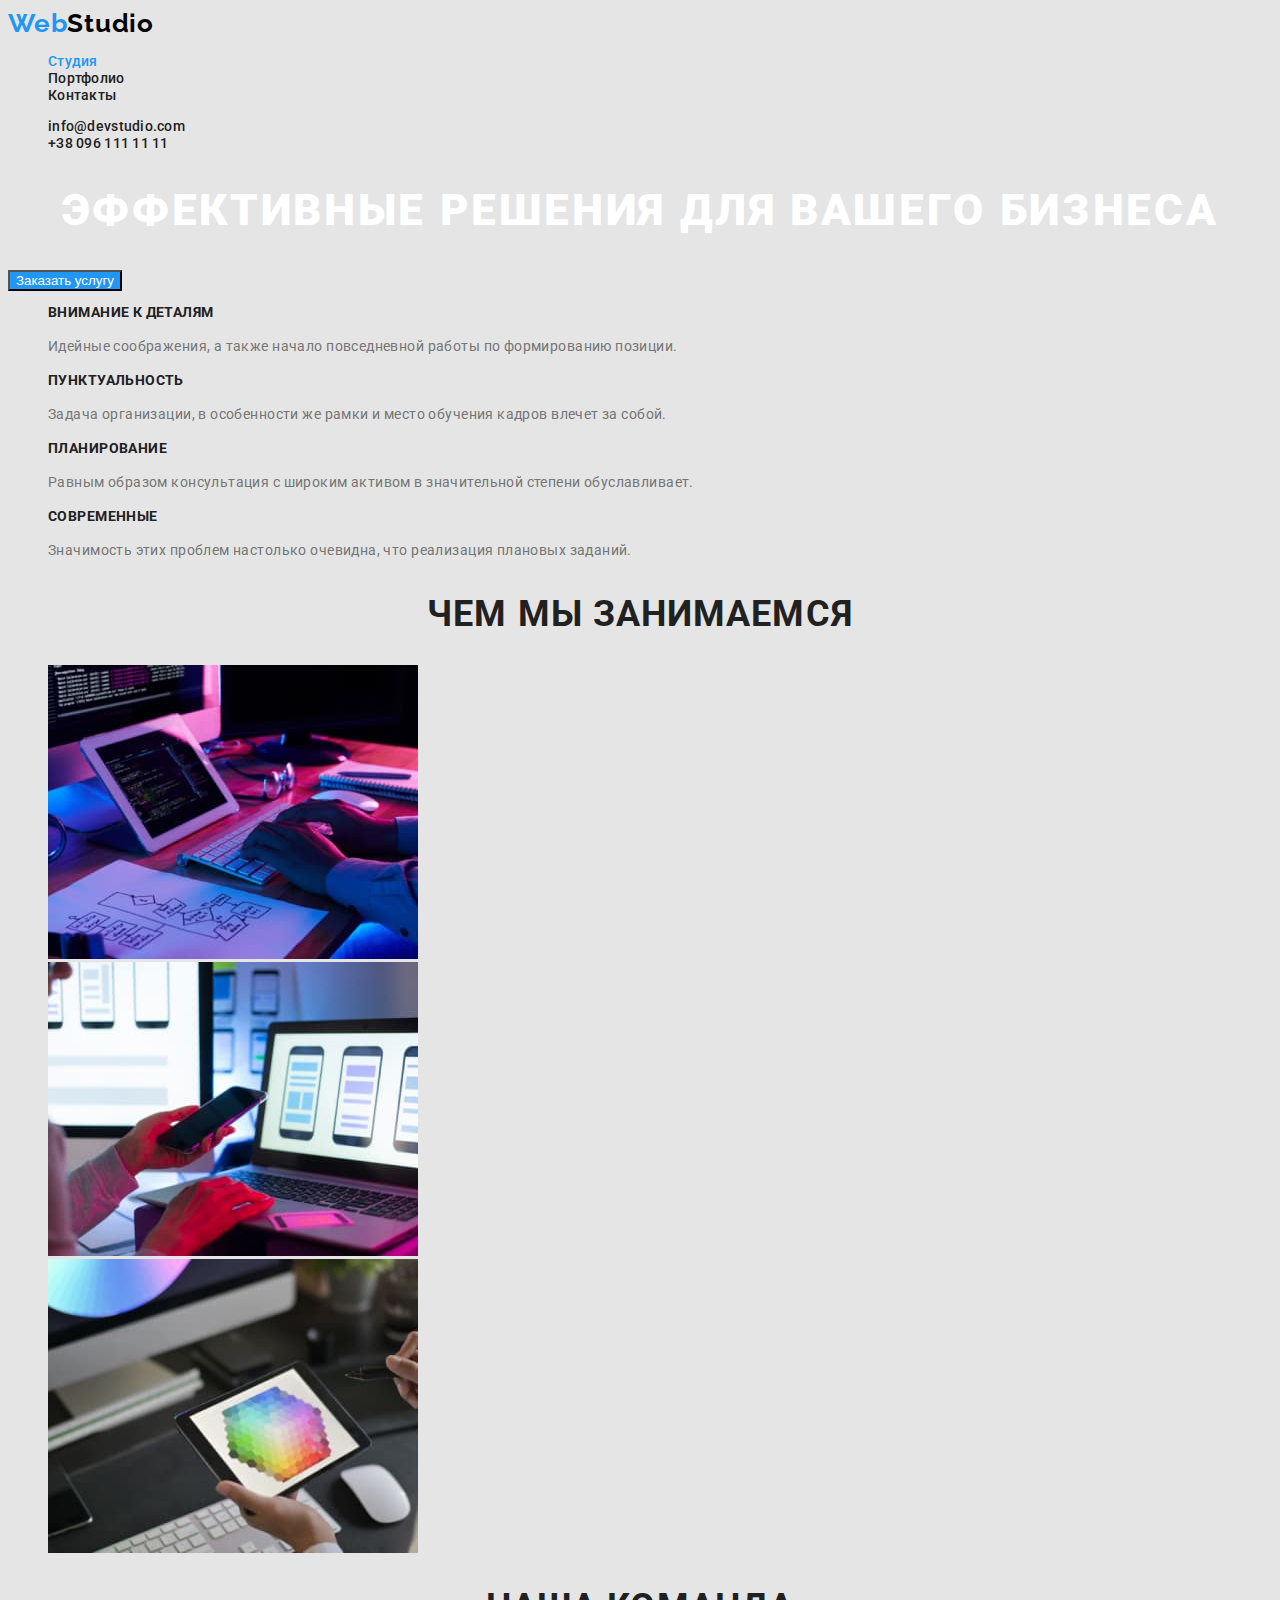
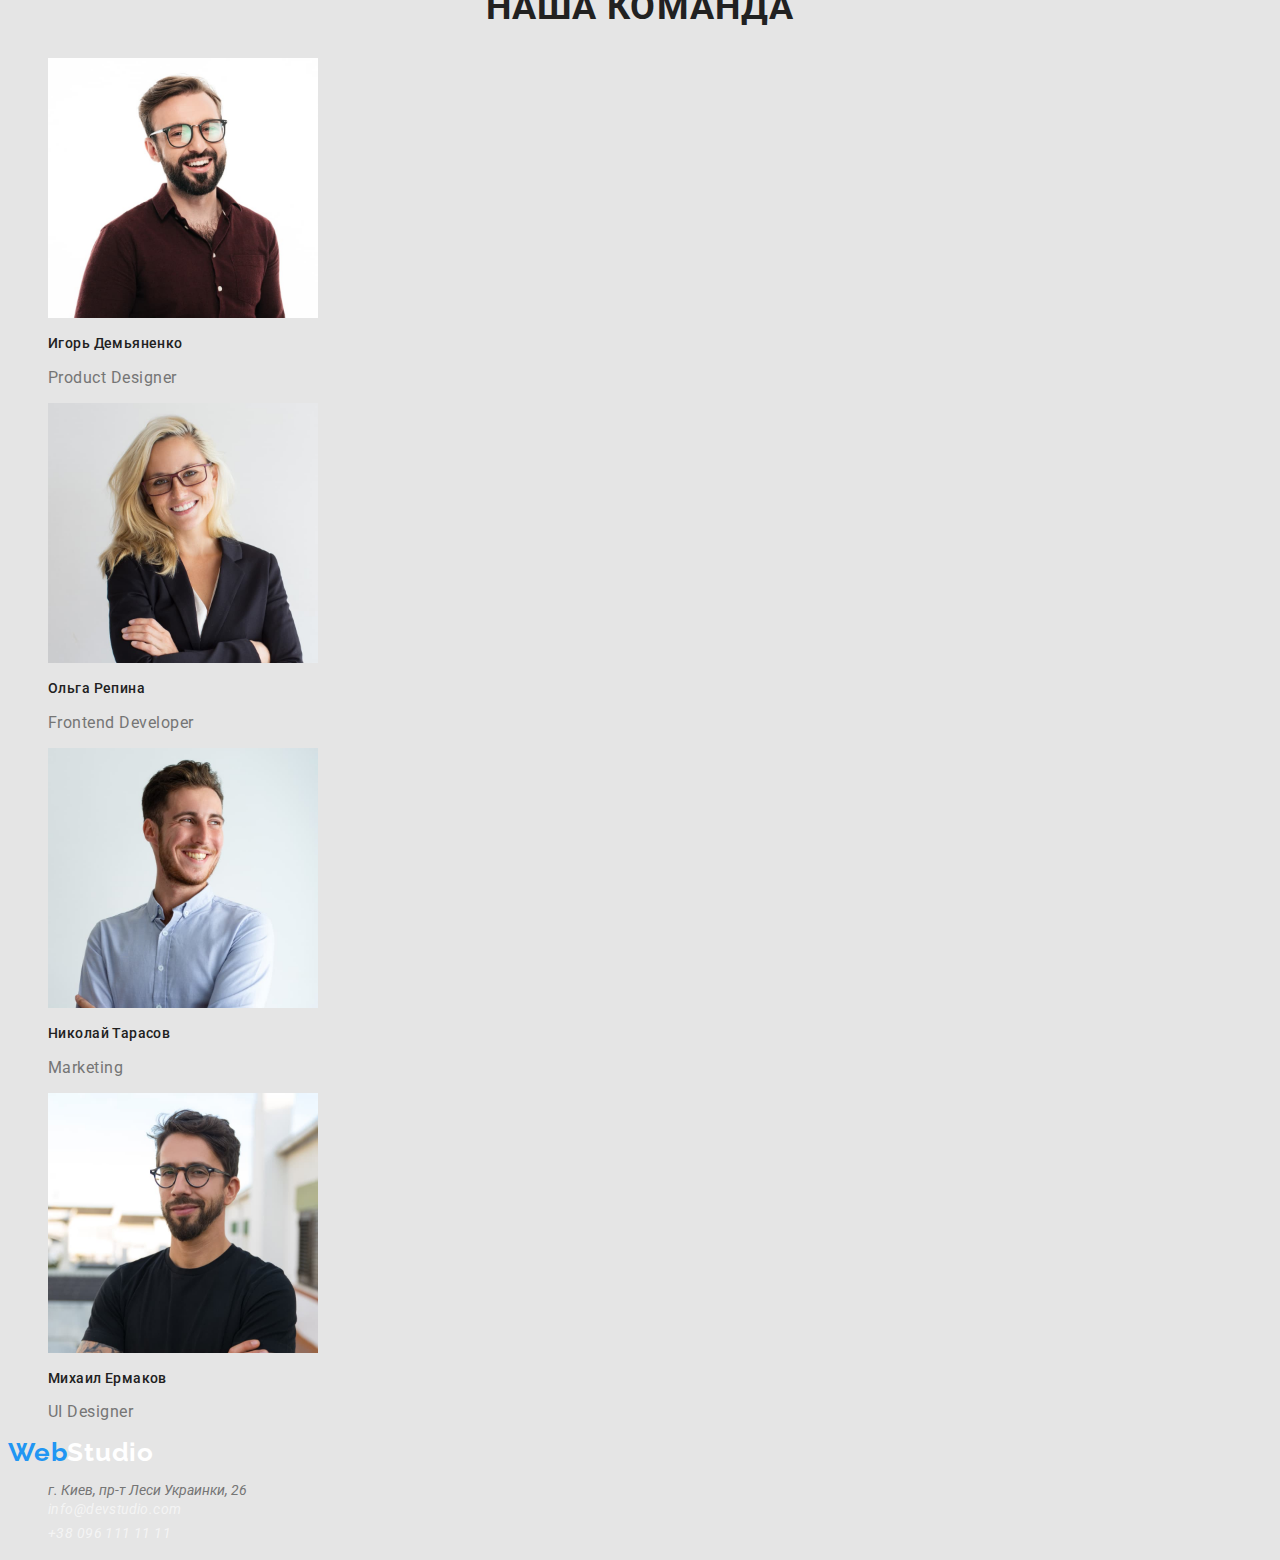
==== commit fb92f389: "GoIT" ====
--- a/index.html
+++ b/index.html
@@ -23,7 +23,7 @@
         </a>
         <ul class="list-nav">
           <li>
-            <a href="./stydia.html " class="link backligt">Студия</a>
+            <a href="./stydia.html " class="link current">Студия</a>
           </li>
           <li>
             <a href="./portfolio.html" class="link">Портфолио</a>
--- a/css/styles.css
+++ b/css/styles.css
@@ -48,8 +48,8 @@
     letter-spacing: 0.02em;
     color: var(--title-tex-color);
 } 
-.link .backligt {
-    color: #2196F3;
+.list-nav .link.current {
+    color: var(--accent-color);
 }
 .list-nav .link:hover,
 .list-nav .link:focus {
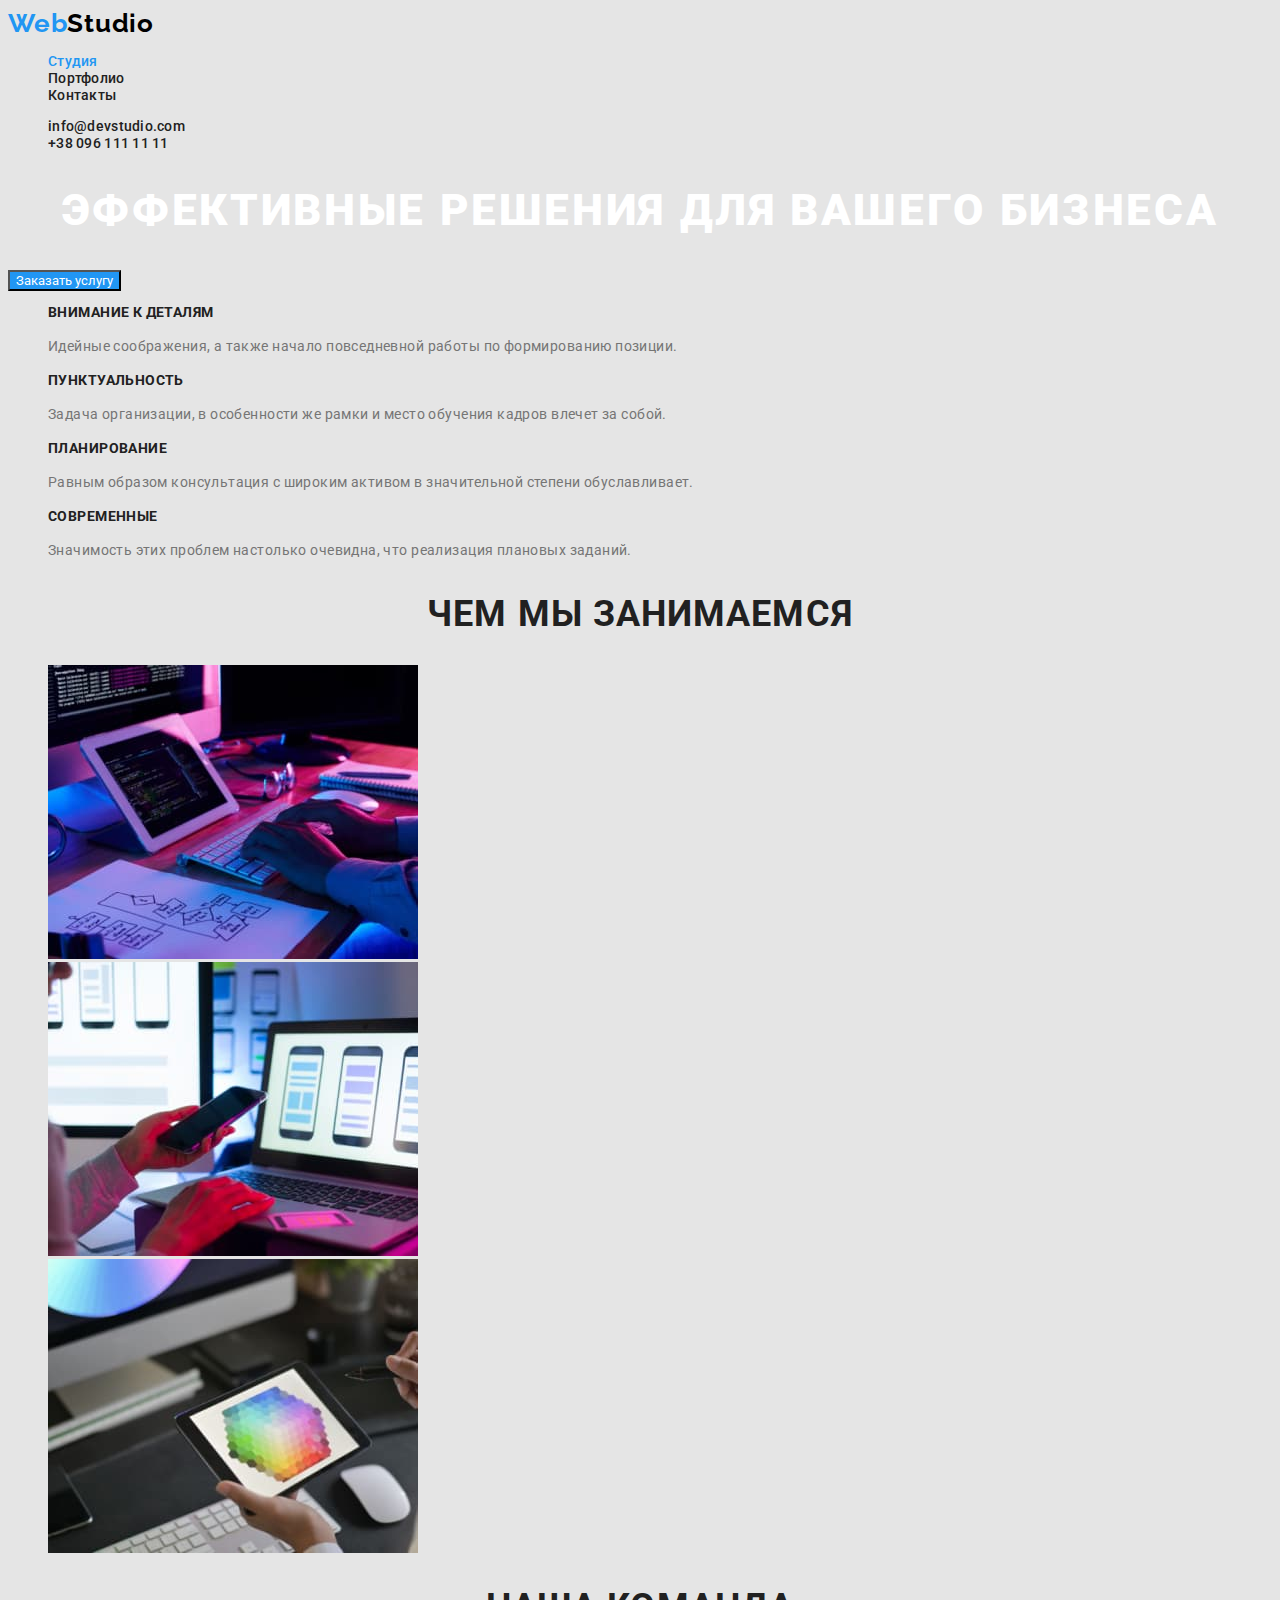
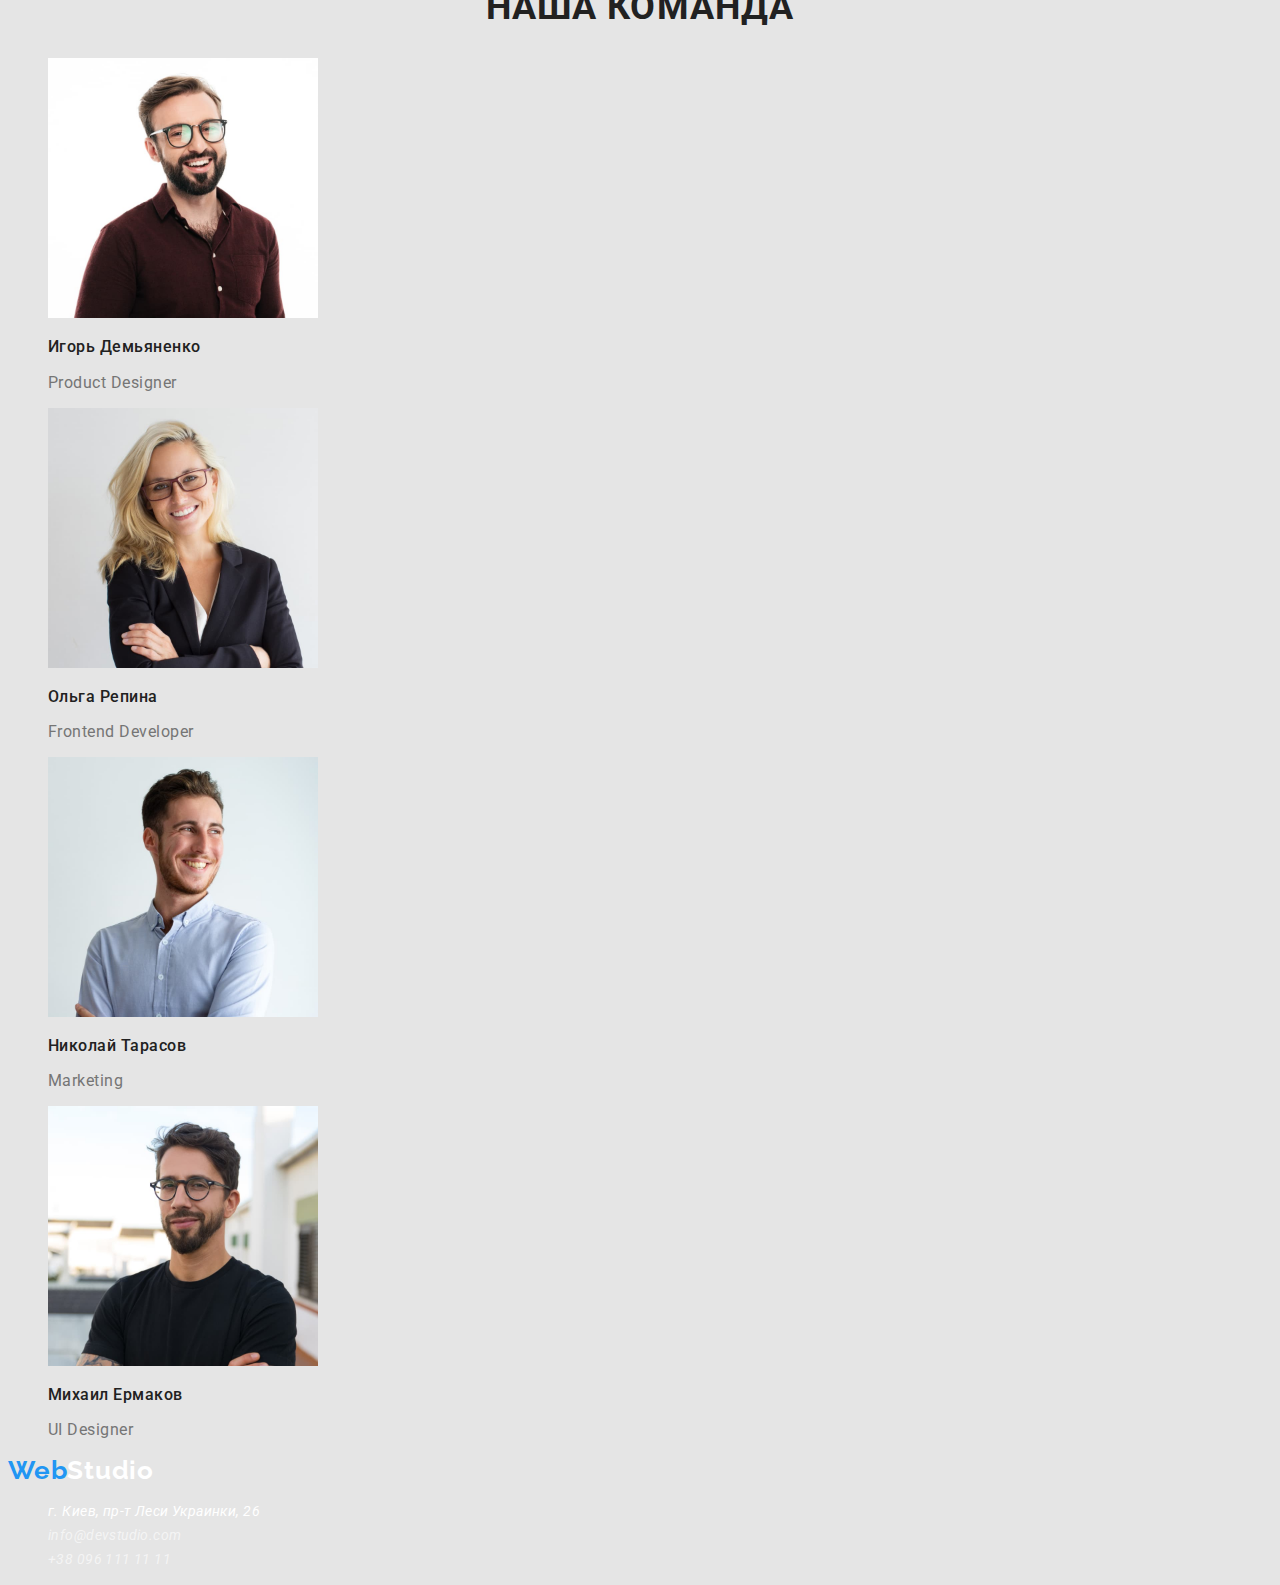
==== commit 88a0acd4: "GoIT" ====
--- a/index.html
+++ b/index.html
@@ -23,7 +23,7 @@
         </a>
         <ul class="list-nav">
           <li>
-            <a href="./stydia.html " class="link current">Студия</a>
+            <a href="./index.html " class="link current">Студия</a>
           </li>
           <li>
             <a href="./portfolio.html" class="link">Портфолио</a>
--- a/css/styles.css
+++ b/css/styles.css
@@ -83,6 +83,7 @@
 
 
 .button {
+    font-family: inherit;
     color: var(--primary-white-color);
     background-color: var(--accent-color);
     
@@ -134,7 +135,7 @@
 
 .box-name {
     font-weight: 500;
-    font-size: 14px;
+    font-size: 16px;
     line-height: 1.19;
     letter-spacing: 0.03em;
     color: var(--title-tex-color);
@@ -166,7 +167,7 @@
 .logo-fourth {
     color: var(--primary-white-color);
 }
-.address p {
+.address li {
     
     font-weight: 400;
     font-size: 14px;
@@ -185,7 +186,7 @@
 }
 /* Portfolio Pagr*/
 .btn {
-    
+    font-family: inherit;
     font-weight: 500;
     font-size: 16px;
     line-height: 1.62;
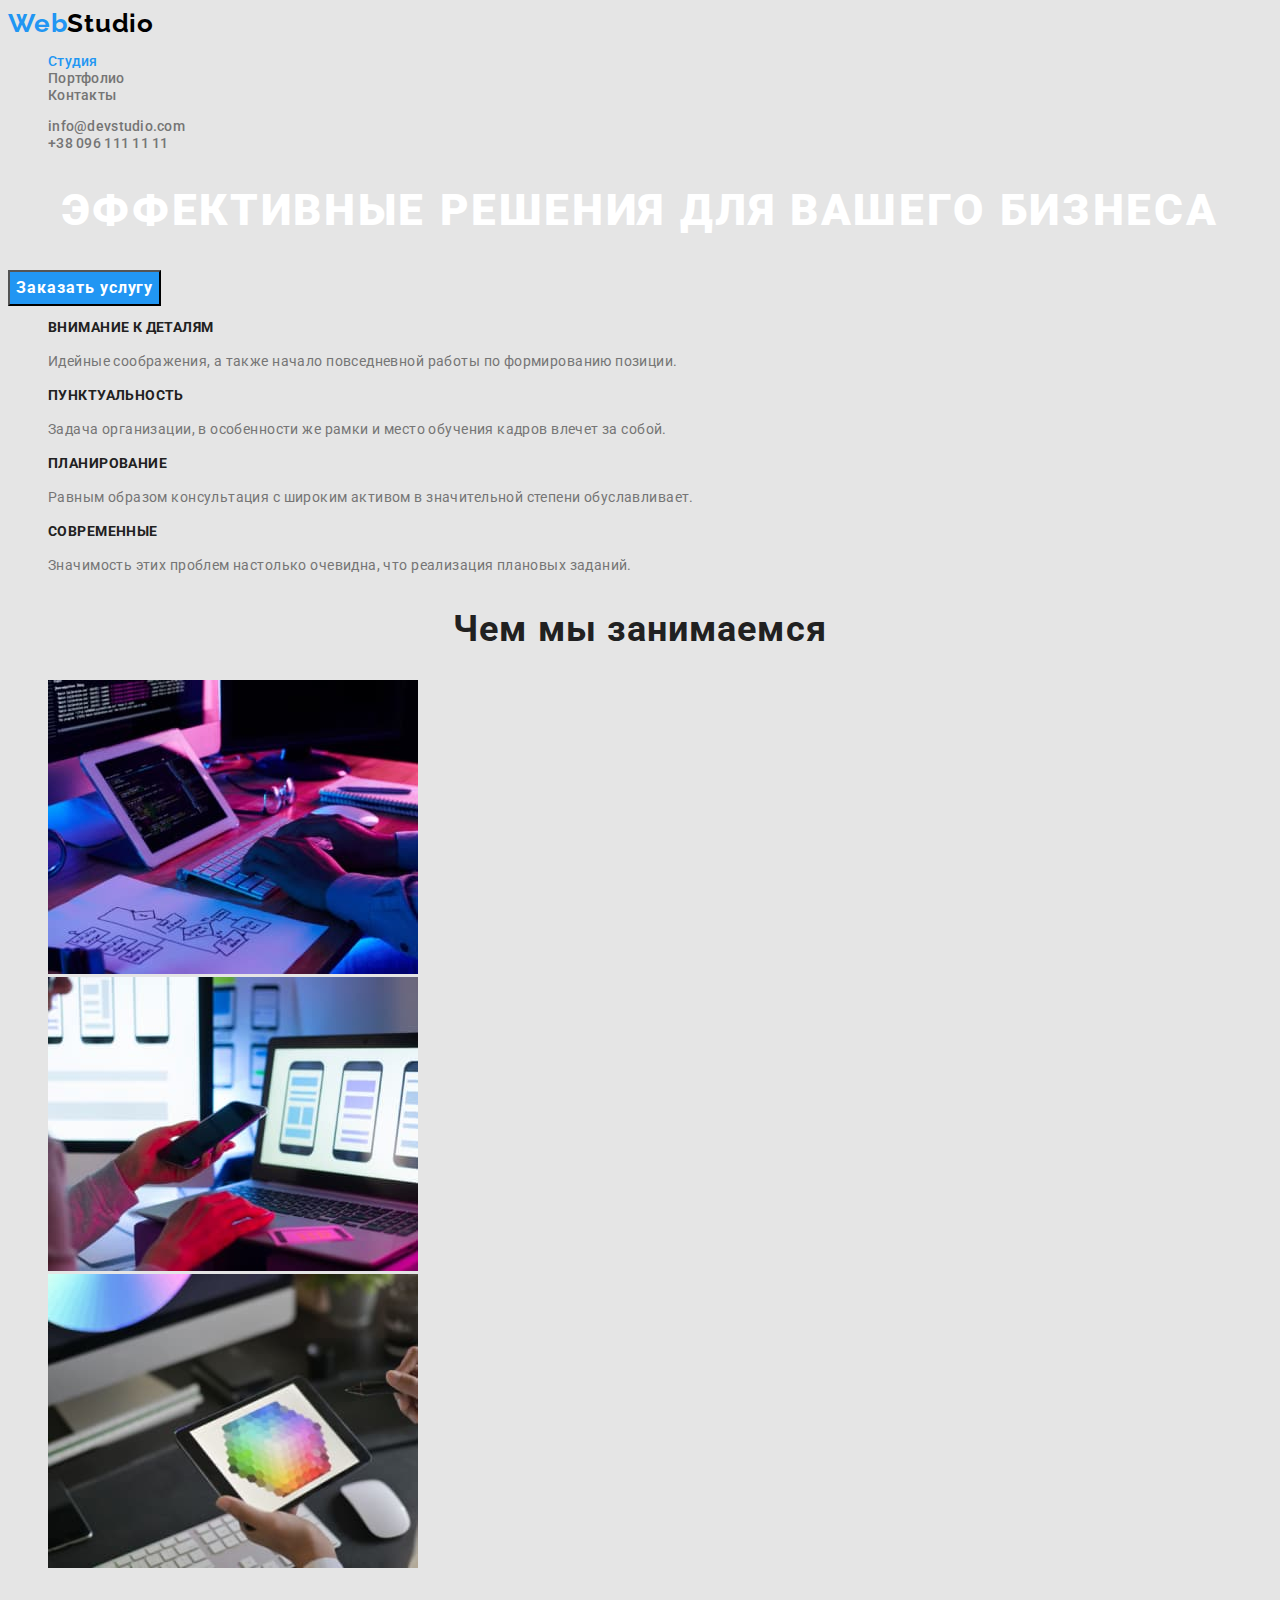
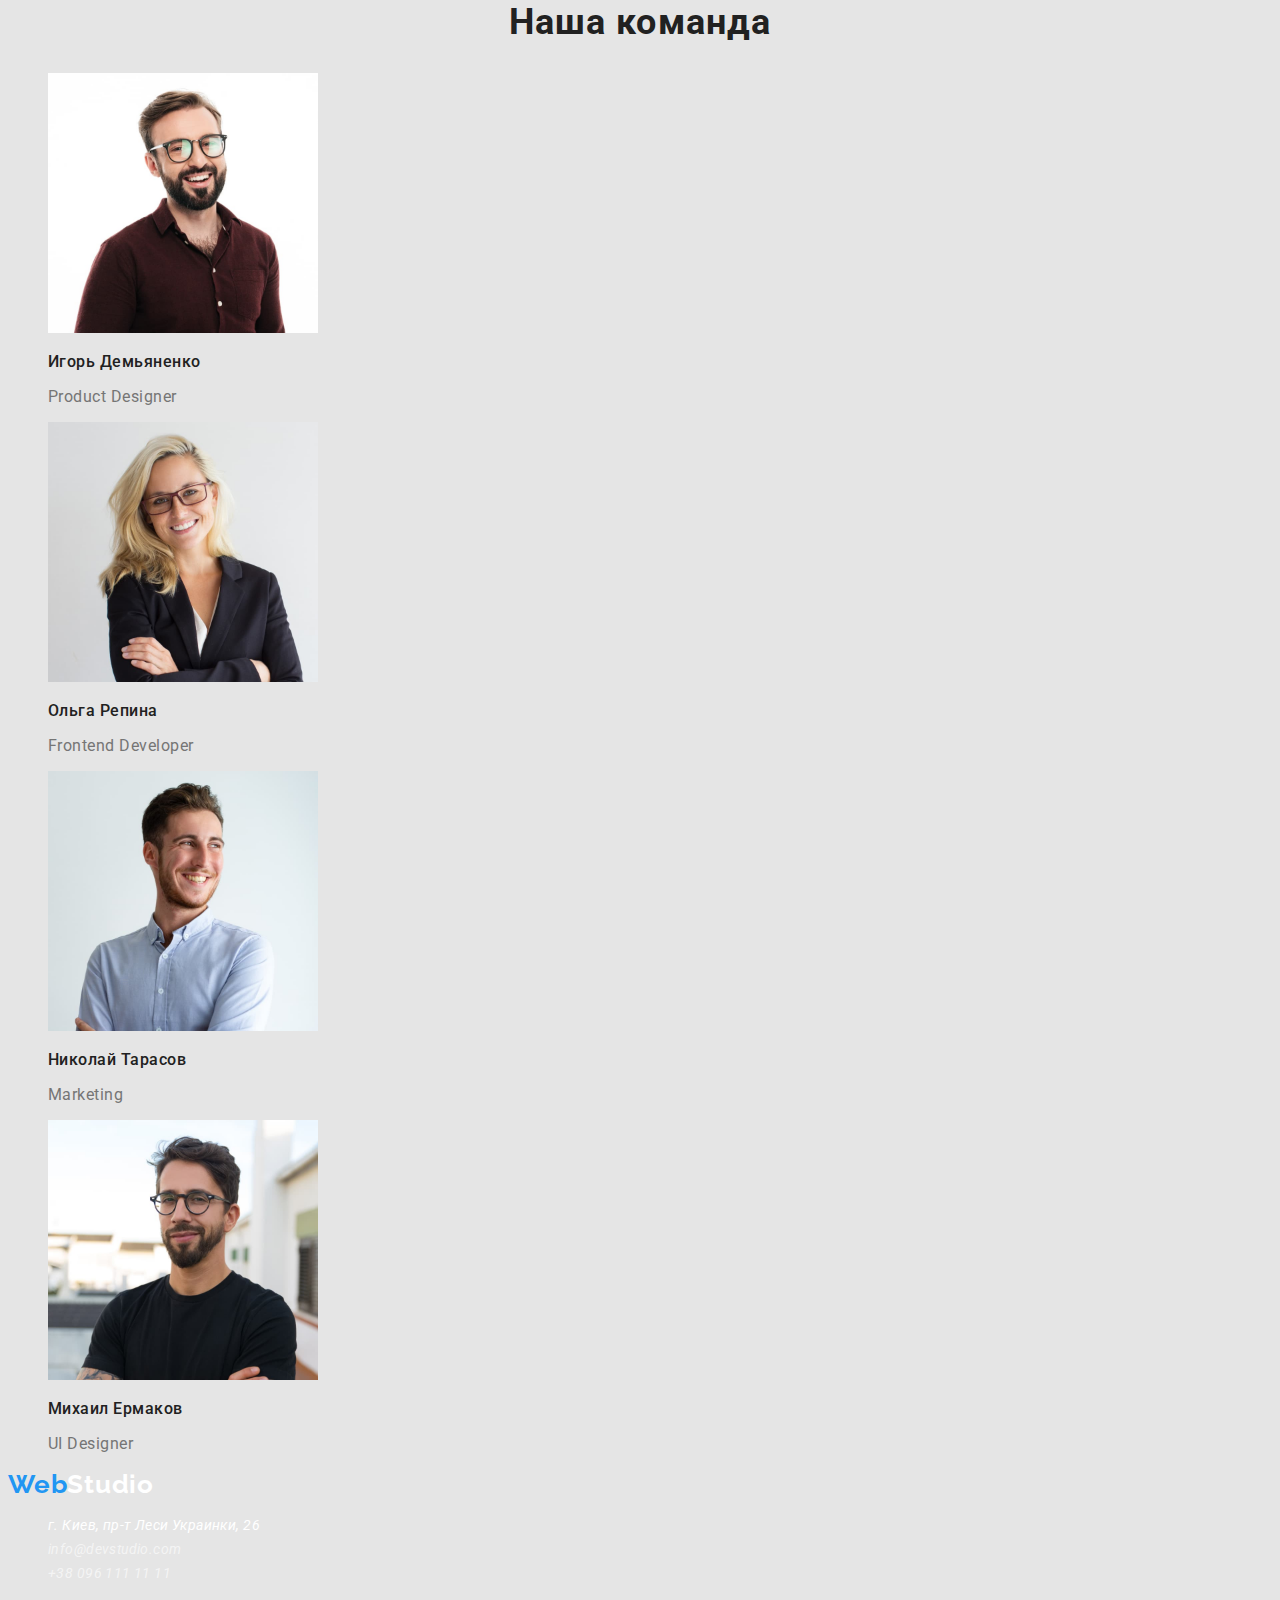
==== commit 455a9afe: "GoIT" ====
--- a/index.html
+++ b/index.html
@@ -157,7 +157,6 @@
               src="./images/Ermakov.jpg"
               width="270"
               height="260"
-              box-name
               alt="Ермаков"
             />
             <h3 class="box-name">Михаил Ермаков</h3>
--- a/css/styles.css
+++ b/css/styles.css
@@ -46,7 +46,7 @@
     font-size: 14px;
     line-height: 1.14;
     letter-spacing: 0.02em;
-    color: var(--title-tex-color);
+    color: var(--primary-text-color);
 } 
 .list-nav .link.current {
     color: var(--accent-color);
@@ -60,7 +60,7 @@
     font-size: 14px;
     line-height: 1.14;
     letter-spacing: 0.02em;
-    color: var(--title-tex-color);
+    color: var(--primary-text-color);
 
 }
 .list-contacts .link:hover,
@@ -84,6 +84,13 @@
 
 .button {
     font-family: inherit;
+    font-weight: 700;
+    font-size: 16px;
+    line-height: 1.87;
+    align-items: center;
+    text-align: center;
+    letter-spacing: 0.06em;
+    cursor: pointer;
     color: var(--primary-white-color);
     background-color: var(--accent-color);
     
@@ -127,8 +134,7 @@
     font-size: 36px;
     text-align: center;
     letter-spacing: 0.03em;
-    line-height: 1.18;
-    text-transform: uppercase;
+    line-height: 1.17;
     color: var(--title-tex-color);
 }
 /*our team*/
@@ -154,6 +160,7 @@
 
 .logo-third,
 .logo-fourth {
+    
     font-family: Raleway;
     font-weight: 700;
     font-size: 26px;
@@ -161,10 +168,12 @@
     letter-spacing: 0.03em;
 }
 .logo-third {
+    cursor: none;
     color: var(--accent-color);
 
 }
 .logo-fourth {
+    cursor: none;
     color: var(--primary-white-color);
 }
 .address li {
@@ -177,6 +186,7 @@
     
 }
 .address .link {
+    cursor: none;
     font-weight: 400;
     font-size: 14px;
     line-height: 1.71;
@@ -192,6 +202,7 @@
     line-height: 1.62;
     text-align: center;
     letter-spacing: 0.03em;
+    cursor: pointer;
     color: var(--title-tex-color);
 }
 .btn:hover,
